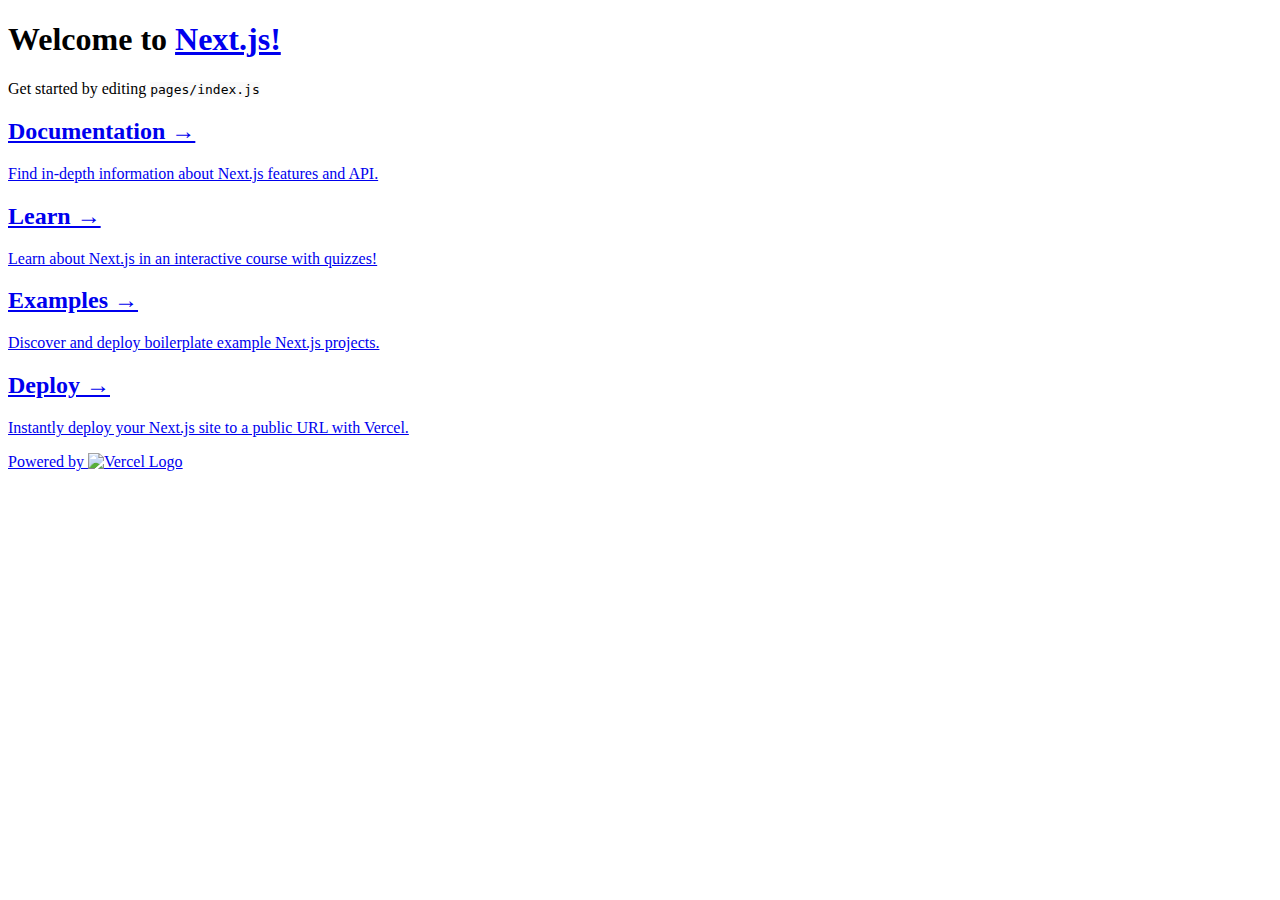
==== index.html @ 868786ae "deploy: a3e9b02ba3823bf0091d16c222dce22a68e621a5" ====
<!DOCTYPE html><html lang="ja"><head><meta charSet="utf-8"/><meta name="viewport" content="width=device-width"/><meta name="next-head-count" content="2"/><title>Create Next App</title><meta name="description" content="Generated by create next app"/><link rel="icon" href="favicon.ico"/><link rel="preload" href="/minesweeper/_next/static/css/27d177a30947857b.css" as="style"/><link rel="stylesheet" href="/minesweeper/_next/static/css/27d177a30947857b.css" data-n-g=""/><link rel="preload" href="/minesweeper/_next/static/css/33e87387dfaddfb2.css" as="style"/><link rel="stylesheet" href="/minesweeper/_next/static/css/33e87387dfaddfb2.css" data-n-p=""/><noscript data-n-css=""></noscript><script defer="" nomodule="" src="/minesweeper/_next/static/chunks/polyfills-c67a75d1b6f99dc8.js"></script><script src="/minesweeper/_next/static/chunks/webpack-e3aa4c415a1394a6.js" defer=""></script><script src="/minesweeper/_next/static/chunks/framework-cda2f1305c3d9424.js" defer=""></script><script src="/minesweeper/_next/static/chunks/main-1191d946735cbda8.js" defer=""></script><script src="/minesweeper/_next/static/chunks/pages/_app-41a4dd47d6baf0a1.js" defer=""></script><script src="/minesweeper/_next/static/chunks/pages/index-277662f0da26c3b1.js" defer=""></script><script src="/minesweeper/_next/static/SjgO3kbxZsihCPJ_vqRUY/_buildManifest.js" defer=""></script><script src="/minesweeper/_next/static/SjgO3kbxZsihCPJ_vqRUY/_ssgManifest.js" defer=""></script></head><body><div id="__next"><div class="index_container__gnN1f"><main class="index_main__kAcUb"><h1 class="index_title__gEapU">Welcome to <a href="https://nextjs.org">Next.js!</a></h1><p class="index_description__087sm">Get started by editing<!-- --> <code class="index_code__VeCgy" style="background-color:#fafafa">pages/index.js</code></p><div class="index_grid__FmmIe"><a class="index_card__kAxi6" href="https://nextjs.org/docs"><h2>Documentation →</h2><p>Find in-depth information about Next.js features and API.</p></a><a class="index_card__kAxi6" href="https://nextjs.org/learn"><h2>Learn →</h2><p>Learn about Next.js in an interactive course with quizzes!</p></a><a class="index_card__kAxi6" href="https://github.com/vercel/next.js/tree/master/examples"><h2>Examples →</h2><p>Discover and deploy boilerplate example Next.js projects.</p></a><a class="index_card__kAxi6" href="https://vercel.com/new?utm_source=create-next-app&amp;utm_medium=default-template&amp;utm_campaign=create-next-app"><h2>Deploy →</h2><p>Instantly deploy your Next.js site to a public URL with Vercel.</p></a></div></main><footer class="index_footer__qq_p6"><a href="https://vercel.com?utm_source=create-next-app&amp;utm_medium=default-template&amp;utm_campaign=create-next-app" target="_blank" rel="noopener noreferrer">Powered by<!-- --> <span class="index_logo__FcDOZ"><img src="vercel.svg" alt="Vercel Logo" width="72" height="16"/></span></a></footer></div></div><script id="__NEXT_DATA__" type="application/json">{"props":{"pageProps":{}},"page":"/","query":{},"buildId":"SjgO3kbxZsihCPJ_vqRUY","assetPrefix":"/minesweeper","nextExport":true,"autoExport":true,"isFallback":false,"scriptLoader":[]}</script></body></html>
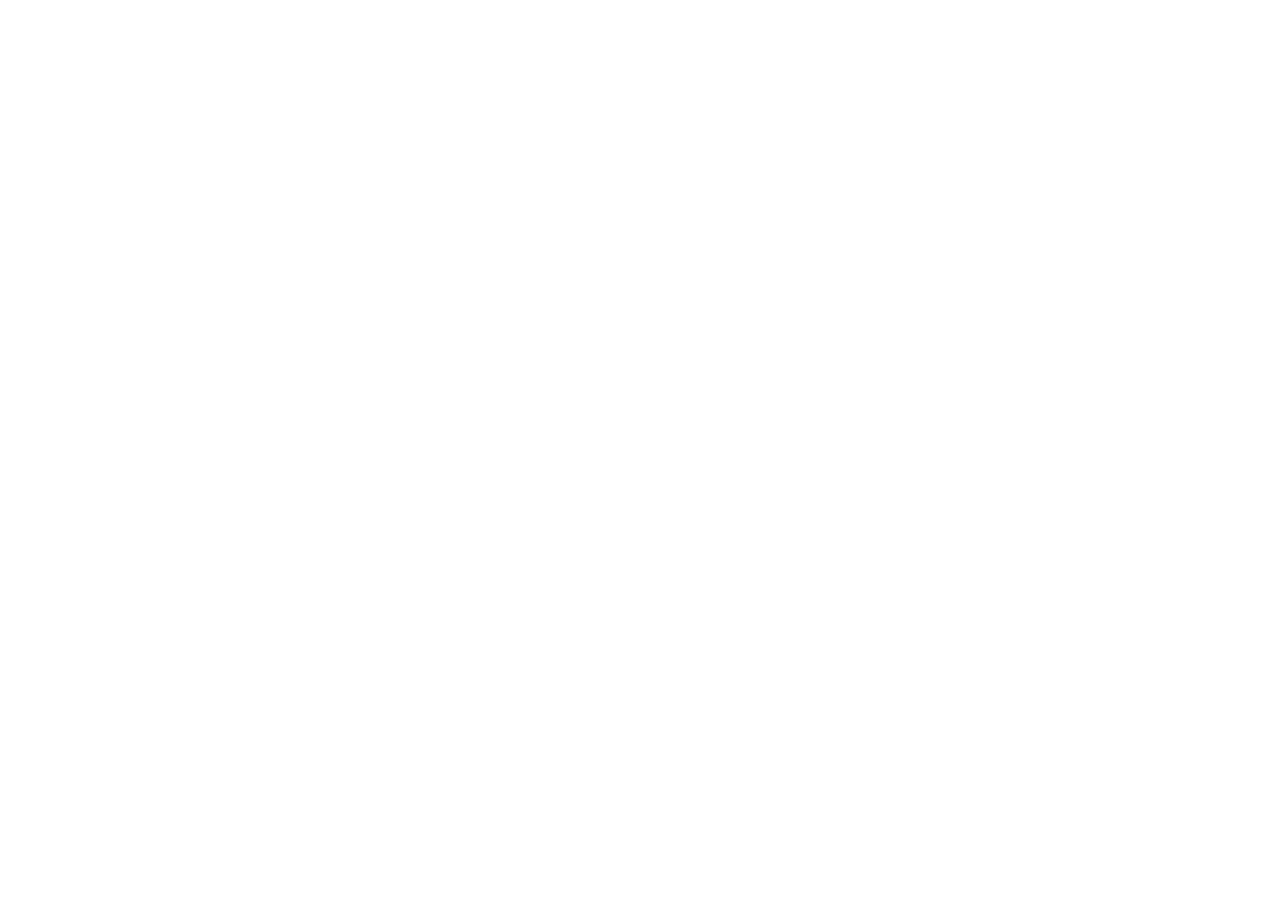
==== commit a4fe273b: "deploy: cb4983817871b8e56a5dd8418d9c6281d5a2a8c7" ====
--- a/index.html
+++ b/index.html
@@ -1 +1 @@
-<!DOCTYPE html><html lang="ja"><head><meta charSet="utf-8"/><meta name="viewport" content="width=device-width"/><meta name="next-head-count" content="2"/><title>Create Next App</title><meta name="description" content="Generated by create next app"/><link rel="icon" href="favicon.ico"/><link rel="preload" href="/minesweeper/_next/static/css/27d177a30947857b.css" as="style"/><link rel="stylesheet" href="/minesweeper/_next/static/css/27d177a30947857b.css" data-n-g=""/><link rel="preload" href="/minesweeper/_next/static/css/33e87387dfaddfb2.css" as="style"/><link rel="stylesheet" href="/minesweeper/_next/static/css/33e87387dfaddfb2.css" data-n-p=""/><noscript data-n-css=""></noscript><script defer="" nomodule="" src="/minesweeper/_next/static/chunks/polyfills-c67a75d1b6f99dc8.js"></script><script src="/minesweeper/_next/static/chunks/webpack-e3aa4c415a1394a6.js" defer=""></script><script src="/minesweeper/_next/static/chunks/framework-cda2f1305c3d9424.js" defer=""></script><script src="/minesweeper/_next/static/chunks/main-1191d946735cbda8.js" defer=""></script><script src="/minesweeper/_next/static/chunks/pages/_app-41a4dd47d6baf0a1.js" defer=""></script><script src="/minesweeper/_next/static/chunks/pages/index-277662f0da26c3b1.js" defer=""></script><script src="/minesweeper/_next/static/SjgO3kbxZsihCPJ_vqRUY/_buildManifest.js" defer=""></script><script src="/minesweeper/_next/static/SjgO3kbxZsihCPJ_vqRUY/_ssgManifest.js" defer=""></script></head><body><div id="__next"><div class="index_container__gnN1f"><main class="index_main__kAcUb"><h1 class="index_title__gEapU">Welcome to <a href="https://nextjs.org">Next.js!</a></h1><p class="index_description__087sm">Get started by editing<!-- --> <code class="index_code__VeCgy" style="background-color:#fafafa">pages/index.js</code></p><div class="index_grid__FmmIe"><a class="index_card__kAxi6" href="https://nextjs.org/docs"><h2>Documentation →</h2><p>Find in-depth information about Next.js features and API.</p></a><a class="index_card__kAxi6" href="https://nextjs.org/learn"><h2>Learn →</h2><p>Learn about Next.js in an interactive course with quizzes!</p></a><a class="index_card__kAxi6" href="https://github.com/vercel/next.js/tree/master/examples"><h2>Examples →</h2><p>Discover and deploy boilerplate example Next.js projects.</p></a><a class="index_card__kAxi6" href="https://vercel.com/new?utm_source=create-next-app&amp;utm_medium=default-template&amp;utm_campaign=create-next-app"><h2>Deploy →</h2><p>Instantly deploy your Next.js site to a public URL with Vercel.</p></a></div></main><footer class="index_footer__qq_p6"><a href="https://vercel.com?utm_source=create-next-app&amp;utm_medium=default-template&amp;utm_campaign=create-next-app" target="_blank" rel="noopener noreferrer">Powered by<!-- --> <span class="index_logo__FcDOZ"><img src="vercel.svg" alt="Vercel Logo" width="72" height="16"/></span></a></footer></div></div><script id="__NEXT_DATA__" type="application/json">{"props":{"pageProps":{}},"page":"/","query":{},"buildId":"SjgO3kbxZsihCPJ_vqRUY","assetPrefix":"/minesweeper","nextExport":true,"autoExport":true,"isFallback":false,"scriptLoader":[]}</script></body></html>+<!DOCTYPE html><html lang="ja"><head><meta charSet="utf-8"/><meta name="viewport" content="width=device-width"/><meta name="next-head-count" content="2"/><title>Create Next App</title><meta name="description" content="Generated by create next app"/><link rel="icon" href="favicon.ico"/><link rel="preload" href="/minesweeper/_next/static/css/27d177a30947857b.css" as="style"/><link rel="stylesheet" href="/minesweeper/_next/static/css/27d177a30947857b.css" data-n-g=""/><link rel="preload" href="/minesweeper/_next/static/css/3eb742fea1a829ba.css" as="style"/><link rel="stylesheet" href="/minesweeper/_next/static/css/3eb742fea1a829ba.css" data-n-p=""/><noscript data-n-css=""></noscript><script defer="" nomodule="" src="/minesweeper/_next/static/chunks/polyfills-c67a75d1b6f99dc8.js"></script><script src="/minesweeper/_next/static/chunks/webpack-e3aa4c415a1394a6.js" defer=""></script><script src="/minesweeper/_next/static/chunks/framework-eaa0f3520361d921.js" defer=""></script><script src="/minesweeper/_next/static/chunks/main-1191d946735cbda8.js" defer=""></script><script src="/minesweeper/_next/static/chunks/pages/_app-41a4dd47d6baf0a1.js" defer=""></script><script src="/minesweeper/_next/static/chunks/pages/index-e45da8d1095f3308.js" defer=""></script><script src="/minesweeper/_next/static/yOs_rOzmousDDDozGtHRV/_buildManifest.js" defer=""></script><script src="/minesweeper/_next/static/yOs_rOzmousDDDozGtHRV/_ssgManifest.js" defer=""></script></head><body><div id="__next"><div class="index_container__gnN1f"><div class="index_userInput__Wj_FW"><div class="index_cell__3W8ZQ"><div class="index_picture__3USzY" style="background-position:30px"></div></div><div class="index_cell__3W8ZQ"><div class="index_picture__3USzY" style="background-position:30px"></div></div><div class="index_cell__3W8ZQ"><div class="index_picture__3USzY" style="background-position:30px"></div></div><div class="index_cell__3W8ZQ"><div class="index_picture__3USzY" style="background-position:30px"></div></div><div class="index_cell__3W8ZQ"><div class="index_picture__3USzY" style="background-position:30px"></div></div><div class="index_cell__3W8ZQ"><div class="index_picture__3USzY" style="background-position:30px"></div></div><div class="index_cell__3W8ZQ"><div class="index_picture__3USzY" style="background-position:30px"></div></div><div class="index_cell__3W8ZQ"><div class="index_picture__3USzY" style="background-position:30px"></div></div><div class="index_cell__3W8ZQ"><div class="index_picture__3USzY" style="background-position:30px"></div></div><div class="index_cell__3W8ZQ"><div class="index_picture__3USzY" style="background-position:30px"></div></div><div class="index_cell__3W8ZQ"><div class="index_picture__3USzY" style="background-position:30px"></div></div><div class="index_cell__3W8ZQ"><div class="index_picture__3USzY" style="background-position:30px"></div></div><div class="index_cell__3W8ZQ"><div class="index_picture__3USzY" style="background-position:30px"></div></div><div class="index_cell__3W8ZQ"><div class="index_picture__3USzY" style="background-position:30px"></div></div><div class="index_cell__3W8ZQ"><div class="index_picture__3USzY" style="background-position:30px"></div></div><div class="index_cell__3W8ZQ"><div class="index_picture__3USzY" style="background-position:30px"></div></div><div class="index_cell__3W8ZQ"><div class="index_picture__3USzY" style="background-position:30px"></div></div><div class="index_cell__3W8ZQ"><div class="index_picture__3USzY" style="background-position:30px"></div></div><div class="index_cell__3W8ZQ"><div class="index_picture__3USzY" style="background-position:30px"></div></div><div class="index_cell__3W8ZQ"><div class="index_picture__3USzY" style="background-position:30px"></div></div><div class="index_cell__3W8ZQ"><div class="index_picture__3USzY" style="background-position:30px"></div></div><div class="index_cell__3W8ZQ"><div class="index_picture__3USzY" style="background-position:30px"></div></div><div class="index_cell__3W8ZQ"><div class="index_picture__3USzY" style="background-position:30px"></div></div><div class="index_cell__3W8ZQ"><div class="index_picture__3USzY" style="background-position:30px"></div></div><div class="index_cell__3W8ZQ"><div class="index_picture__3USzY" style="background-position:30px"></div></div><div class="index_cell__3W8ZQ"><div class="index_picture__3USzY" style="background-position:30px"></div></div><div class="index_cell__3W8ZQ"><div class="index_picture__3USzY" style="background-position:30px"></div></div><div class="index_cell__3W8ZQ"><div class="index_picture__3USzY" style="background-position:30px"></div></div><div class="index_cell__3W8ZQ"><div class="index_picture__3USzY" style="background-position:30px"></div></div><div class="index_cell__3W8ZQ"><div class="index_picture__3USzY" style="background-position:30px"></div></div><div class="index_cell__3W8ZQ"><div class="index_picture__3USzY" style="background-position:30px"></div></div><div class="index_cell__3W8ZQ"><div class="index_picture__3USzY" style="background-position:30px"></div></div><div class="index_cell__3W8ZQ"><div class="index_picture__3USzY" style="background-position:30px"></div></div><div class="index_cell__3W8ZQ"><div class="index_picture__3USzY" style="background-position:30px"></div></div><div class="index_cell__3W8ZQ"><div class="index_picture__3USzY" style="background-position:30px"></div></div><div class="index_cell__3W8ZQ"><div class="index_picture__3USzY" style="background-position:30px"></div></div><div class="index_cell__3W8ZQ"><div class="index_picture__3USzY" style="background-position:30px"></div></div><div class="index_cell__3W8ZQ"><div class="index_picture__3USzY" style="background-position:30px"></div></div><div class="index_cell__3W8ZQ"><div class="index_picture__3USzY" style="background-position:30px"></div></div><div class="index_cell__3W8ZQ"><div class="index_picture__3USzY" style="background-position:30px"></div></div><div class="index_cell__3W8ZQ"><div class="index_picture__3USzY" style="background-position:30px"></div></div><div class="index_cell__3W8ZQ"><div class="index_picture__3USzY" style="background-position:30px"></div></div><div class="index_cell__3W8ZQ"><div class="index_picture__3USzY" style="background-position:30px"></div></div><div class="index_cell__3W8ZQ"><div class="index_picture__3USzY" style="background-position:30px"></div></div><div class="index_cell__3W8ZQ"><div class="index_picture__3USzY" style="background-position:30px"></div></div><div class="index_cell__3W8ZQ"><div class="index_picture__3USzY" style="background-position:30px"></div></div><div class="index_cell__3W8ZQ"><div class="index_picture__3USzY" style="background-position:30px"></div></div><div class="index_cell__3W8ZQ"><div class="index_picture__3USzY" style="background-position:30px"></div></div><div class="index_cell__3W8ZQ"><div class="index_picture__3USzY" style="background-position:30px"></div></div><div class="index_cell__3W8ZQ"><div class="index_picture__3USzY" style="background-position:30px"></div></div><div class="index_cell__3W8ZQ"><div class="index_picture__3USzY" style="background-position:30px"></div></div><div class="index_cell__3W8ZQ"><div class="index_picture__3USzY" style="background-position:30px"></div></div><div class="index_cell__3W8ZQ"><div class="index_picture__3USzY" style="background-position:30px"></div></div><div class="index_cell__3W8ZQ"><div class="index_picture__3USzY" style="background-position:30px"></div></div><div class="index_cell__3W8ZQ"><div class="index_picture__3USzY" style="background-position:30px"></div></div><div class="index_cell__3W8ZQ"><div class="index_picture__3USzY" style="background-position:30px"></div></div><div class="index_cell__3W8ZQ"><div class="index_picture__3USzY" style="background-position:30px"></div></div><div class="index_cell__3W8ZQ"><div class="index_picture__3USzY" style="background-position:30px"></div></div><div class="index_cell__3W8ZQ"><div class="index_picture__3USzY" style="background-position:30px"></div></div><div class="index_cell__3W8ZQ"><div class="index_picture__3USzY" style="background-position:30px"></div></div><div class="index_cell__3W8ZQ"><div class="index_picture__3USzY" style="background-position:30px"></div></div><div class="index_cell__3W8ZQ"><div class="index_picture__3USzY" style="background-position:30px"></div></div><div class="index_cell__3W8ZQ"><div class="index_picture__3USzY" style="background-position:30px"></div></div><div class="index_cell__3W8ZQ"><div class="index_picture__3USzY" style="background-position:30px"></div></div><div class="index_cell__3W8ZQ"><div class="index_picture__3USzY" style="background-position:30px"></div></div><div class="index_cell__3W8ZQ"><div class="index_picture__3USzY" style="background-position:30px"></div></div><div class="index_cell__3W8ZQ"><div class="index_picture__3USzY" style="background-position:30px"></div></div><div class="index_cell__3W8ZQ"><div class="index_picture__3USzY" style="background-position:30px"></div></div><div class="index_cell__3W8ZQ"><div class="index_picture__3USzY" style="background-position:30px"></div></div><div class="index_cell__3W8ZQ"><div class="index_picture__3USzY" style="background-position:30px"></div></div><div class="index_cell__3W8ZQ"><div class="index_picture__3USzY" style="background-position:30px"></div></div><div class="index_cell__3W8ZQ"><div class="index_picture__3USzY" style="background-position:30px"></div></div><div class="index_cell__3W8ZQ"><div class="index_picture__3USzY" style="background-position:30px"></div></div><div class="index_cell__3W8ZQ"><div class="index_picture__3USzY" style="background-position:30px"></div></div><div class="index_cell__3W8ZQ"><div class="index_picture__3USzY" style="background-position:30px"></div></div><div class="index_cell__3W8ZQ"><div class="index_picture__3USzY" style="background-position:30px"></div></div><div class="index_cell__3W8ZQ"><div class="index_picture__3USzY" style="background-position:30px"></div></div><div class="index_cell__3W8ZQ"><div class="index_picture__3USzY" style="background-position:30px"></div></div><div class="index_cell__3W8ZQ"><div class="index_picture__3USzY" style="background-position:30px"></div></div><div class="index_cell__3W8ZQ"><div class="index_picture__3USzY" style="background-position:30px"></div></div><div class="index_cell__3W8ZQ"><div class="index_picture__3USzY" style="background-position:30px"></div></div></div></div></div><script id="__NEXT_DATA__" type="application/json">{"props":{"pageProps":{}},"page":"/","query":{},"buildId":"yOs_rOzmousDDDozGtHRV","assetPrefix":"/minesweeper","nextExport":true,"autoExport":true,"isFallback":false,"scriptLoader":[]}</script></body></html>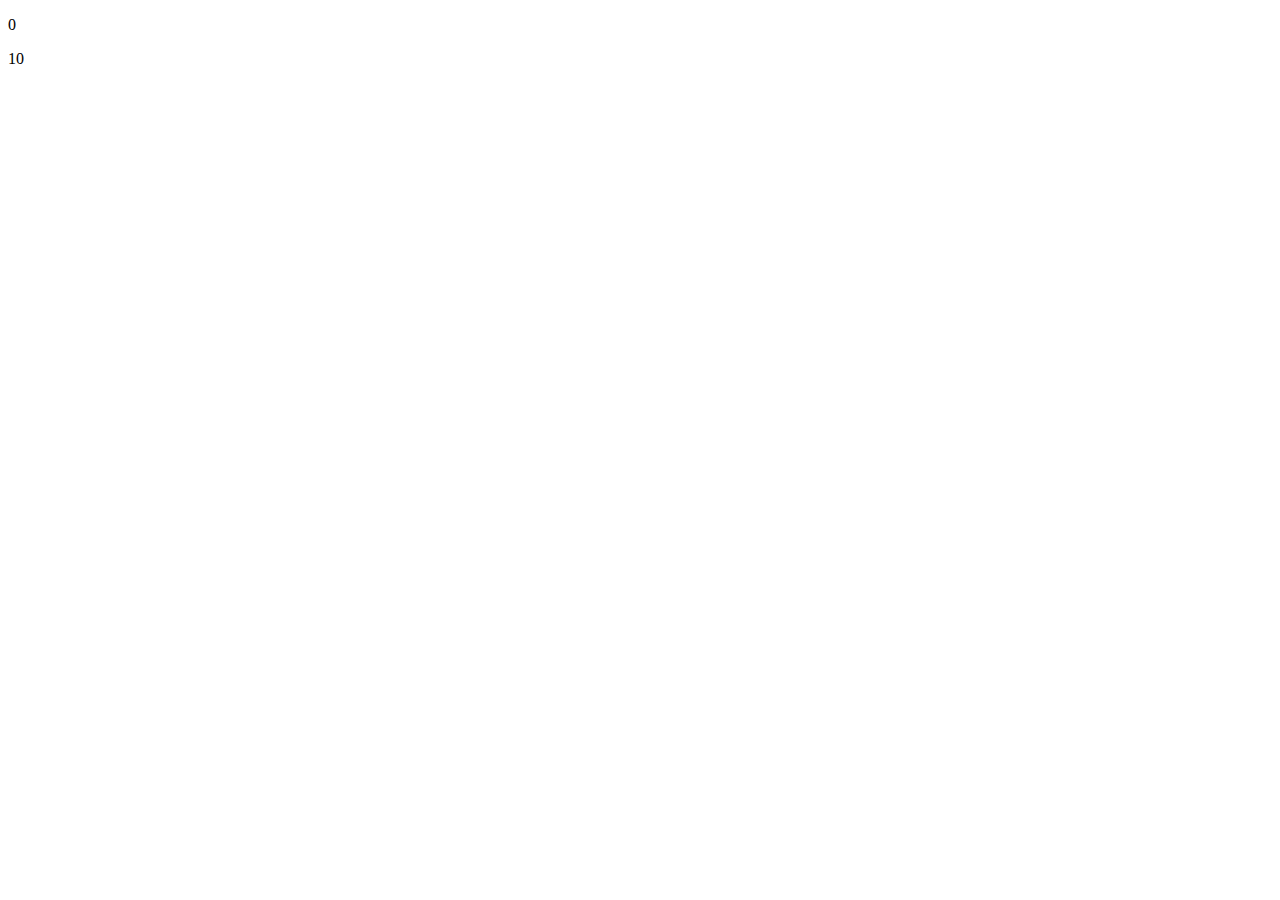
==== commit 094ee338: "deploy: 0dc370bde2e586d6148a9edd92a8d7a48056882c" ====
--- a/index.html
+++ b/index.html
@@ -1 +1 @@
-<!DOCTYPE html><html lang="ja"><head><meta charSet="utf-8"/><meta name="viewport" content="width=device-width"/><meta name="next-head-count" content="2"/><title>Create Next App</title><meta name="description" content="Generated by create next app"/><link rel="icon" href="favicon.ico"/><link rel="preload" href="/minesweeper/_next/static/css/27d177a30947857b.css" as="style"/><link rel="stylesheet" href="/minesweeper/_next/static/css/27d177a30947857b.css" data-n-g=""/><link rel="preload" href="/minesweeper/_next/static/css/3eb742fea1a829ba.css" as="style"/><link rel="stylesheet" href="/minesweeper/_next/static/css/3eb742fea1a829ba.css" data-n-p=""/><noscript data-n-css=""></noscript><script defer="" nomodule="" src="/minesweeper/_next/static/chunks/polyfills-c67a75d1b6f99dc8.js"></script><script src="/minesweeper/_next/static/chunks/webpack-e3aa4c415a1394a6.js" defer=""></script><script src="/minesweeper/_next/static/chunks/framework-eaa0f3520361d921.js" defer=""></script><script src="/minesweeper/_next/static/chunks/main-1191d946735cbda8.js" defer=""></script><script src="/minesweeper/_next/static/chunks/pages/_app-41a4dd47d6baf0a1.js" defer=""></script><script src="/minesweeper/_next/static/chunks/pages/index-e45da8d1095f3308.js" defer=""></script><script src="/minesweeper/_next/static/yOs_rOzmousDDDozGtHRV/_buildManifest.js" defer=""></script><script src="/minesweeper/_next/static/yOs_rOzmousDDDozGtHRV/_ssgManifest.js" defer=""></script></head><body><div id="__next"><div class="index_container__gnN1f"><div class="index_userInput__Wj_FW"><div class="index_cell__3W8ZQ"><div class="index_picture__3USzY" style="background-position:30px"></div></div><div class="index_cell__3W8ZQ"><div class="index_picture__3USzY" style="background-position:30px"></div></div><div class="index_cell__3W8ZQ"><div class="index_picture__3USzY" style="background-position:30px"></div></div><div class="index_cell__3W8ZQ"><div class="index_picture__3USzY" style="background-position:30px"></div></div><div class="index_cell__3W8ZQ"><div class="index_picture__3USzY" style="background-position:30px"></div></div><div class="index_cell__3W8ZQ"><div class="index_picture__3USzY" style="background-position:30px"></div></div><div class="index_cell__3W8ZQ"><div class="index_picture__3USzY" style="background-position:30px"></div></div><div class="index_cell__3W8ZQ"><div class="index_picture__3USzY" style="background-position:30px"></div></div><div class="index_cell__3W8ZQ"><div class="index_picture__3USzY" style="background-position:30px"></div></div><div class="index_cell__3W8ZQ"><div class="index_picture__3USzY" style="background-position:30px"></div></div><div class="index_cell__3W8ZQ"><div class="index_picture__3USzY" style="background-position:30px"></div></div><div class="index_cell__3W8ZQ"><div class="index_picture__3USzY" style="background-position:30px"></div></div><div class="index_cell__3W8ZQ"><div class="index_picture__3USzY" style="background-position:30px"></div></div><div class="index_cell__3W8ZQ"><div class="index_picture__3USzY" style="background-position:30px"></div></div><div class="index_cell__3W8ZQ"><div class="index_picture__3USzY" style="background-position:30px"></div></div><div class="index_cell__3W8ZQ"><div class="index_picture__3USzY" style="background-position:30px"></div></div><div class="index_cell__3W8ZQ"><div class="index_picture__3USzY" style="background-position:30px"></div></div><div class="index_cell__3W8ZQ"><div class="index_picture__3USzY" style="background-position:30px"></div></div><div class="index_cell__3W8ZQ"><div class="index_picture__3USzY" style="background-position:30px"></div></div><div class="index_cell__3W8ZQ"><div class="index_picture__3USzY" style="background-position:30px"></div></div><div class="index_cell__3W8ZQ"><div class="index_picture__3USzY" style="background-position:30px"></div></div><div class="index_cell__3W8ZQ"><div class="index_picture__3USzY" style="background-position:30px"></div></div><div class="index_cell__3W8ZQ"><div class="index_picture__3USzY" style="background-position:30px"></div></div><div class="index_cell__3W8ZQ"><div class="index_picture__3USzY" style="background-position:30px"></div></div><div class="index_cell__3W8ZQ"><div class="index_picture__3USzY" style="background-position:30px"></div></div><div class="index_cell__3W8ZQ"><div class="index_picture__3USzY" style="background-position:30px"></div></div><div class="index_cell__3W8ZQ"><div class="index_picture__3USzY" style="background-position:30px"></div></div><div class="index_cell__3W8ZQ"><div class="index_picture__3USzY" style="background-position:30px"></div></div><div class="index_cell__3W8ZQ"><div class="index_picture__3USzY" style="background-position:30px"></div></div><div class="index_cell__3W8ZQ"><div class="index_picture__3USzY" style="background-position:30px"></div></div><div class="index_cell__3W8ZQ"><div class="index_picture__3USzY" style="background-position:30px"></div></div><div class="index_cell__3W8ZQ"><div class="index_picture__3USzY" style="background-position:30px"></div></div><div class="index_cell__3W8ZQ"><div class="index_picture__3USzY" style="background-position:30px"></div></div><div class="index_cell__3W8ZQ"><div class="index_picture__3USzY" style="background-position:30px"></div></div><div class="index_cell__3W8ZQ"><div class="index_picture__3USzY" style="background-position:30px"></div></div><div class="index_cell__3W8ZQ"><div class="index_picture__3USzY" style="background-position:30px"></div></div><div class="index_cell__3W8ZQ"><div class="index_picture__3USzY" style="background-position:30px"></div></div><div class="index_cell__3W8ZQ"><div class="index_picture__3USzY" style="background-position:30px"></div></div><div class="index_cell__3W8ZQ"><div class="index_picture__3USzY" style="background-position:30px"></div></div><div class="index_cell__3W8ZQ"><div class="index_picture__3USzY" style="background-position:30px"></div></div><div class="index_cell__3W8ZQ"><div class="index_picture__3USzY" style="background-position:30px"></div></div><div class="index_cell__3W8ZQ"><div class="index_picture__3USzY" style="background-position:30px"></div></div><div class="index_cell__3W8ZQ"><div class="index_picture__3USzY" style="background-position:30px"></div></div><div class="index_cell__3W8ZQ"><div class="index_picture__3USzY" style="background-position:30px"></div></div><div class="index_cell__3W8ZQ"><div class="index_picture__3USzY" style="background-position:30px"></div></div><div class="index_cell__3W8ZQ"><div class="index_picture__3USzY" style="background-position:30px"></div></div><div class="index_cell__3W8ZQ"><div class="index_picture__3USzY" style="background-position:30px"></div></div><div class="index_cell__3W8ZQ"><div class="index_picture__3USzY" style="background-position:30px"></div></div><div class="index_cell__3W8ZQ"><div class="index_picture__3USzY" style="background-position:30px"></div></div><div class="index_cell__3W8ZQ"><div class="index_picture__3USzY" style="background-position:30px"></div></div><div class="index_cell__3W8ZQ"><div class="index_picture__3USzY" style="background-position:30px"></div></div><div class="index_cell__3W8ZQ"><div class="index_picture__3USzY" style="background-position:30px"></div></div><div class="index_cell__3W8ZQ"><div class="index_picture__3USzY" style="background-position:30px"></div></div><div class="index_cell__3W8ZQ"><div class="index_picture__3USzY" style="background-position:30px"></div></div><div class="index_cell__3W8ZQ"><div class="index_picture__3USzY" style="background-position:30px"></div></div><div class="index_cell__3W8ZQ"><div class="index_picture__3USzY" style="background-position:30px"></div></div><div class="index_cell__3W8ZQ"><div class="index_picture__3USzY" style="background-position:30px"></div></div><div class="index_cell__3W8ZQ"><div class="index_picture__3USzY" style="background-position:30px"></div></div><div class="index_cell__3W8ZQ"><div class="index_picture__3USzY" style="background-position:30px"></div></div><div class="index_cell__3W8ZQ"><div class="index_picture__3USzY" style="background-position:30px"></div></div><div class="index_cell__3W8ZQ"><div class="index_picture__3USzY" style="background-position:30px"></div></div><div class="index_cell__3W8ZQ"><div class="index_picture__3USzY" style="background-position:30px"></div></div><div class="index_cell__3W8ZQ"><div class="index_picture__3USzY" style="background-position:30px"></div></div><div class="index_cell__3W8ZQ"><div class="index_picture__3USzY" style="background-position:30px"></div></div><div class="index_cell__3W8ZQ"><div class="index_picture__3USzY" style="background-position:30px"></div></div><div class="index_cell__3W8ZQ"><div class="index_picture__3USzY" style="background-position:30px"></div></div><div class="index_cell__3W8ZQ"><div class="index_picture__3USzY" style="background-position:30px"></div></div><div class="index_cell__3W8ZQ"><div class="index_picture__3USzY" style="background-position:30px"></div></div><div class="index_cell__3W8ZQ"><div class="index_picture__3USzY" style="background-position:30px"></div></div><div class="index_cell__3W8ZQ"><div class="index_picture__3USzY" style="background-position:30px"></div></div><div class="index_cell__3W8ZQ"><div class="index_picture__3USzY" style="background-position:30px"></div></div><div class="index_cell__3W8ZQ"><div class="index_picture__3USzY" style="background-position:30px"></div></div><div class="index_cell__3W8ZQ"><div class="index_picture__3USzY" style="background-position:30px"></div></div><div class="index_cell__3W8ZQ"><div class="index_picture__3USzY" style="background-position:30px"></div></div><div class="index_cell__3W8ZQ"><div class="index_picture__3USzY" style="background-position:30px"></div></div><div class="index_cell__3W8ZQ"><div class="index_picture__3USzY" style="background-position:30px"></div></div><div class="index_cell__3W8ZQ"><div class="index_picture__3USzY" style="background-position:30px"></div></div><div class="index_cell__3W8ZQ"><div class="index_picture__3USzY" style="background-position:30px"></div></div><div class="index_cell__3W8ZQ"><div class="index_picture__3USzY" style="background-position:30px"></div></div><div class="index_cell__3W8ZQ"><div class="index_picture__3USzY" style="background-position:30px"></div></div><div class="index_cell__3W8ZQ"><div class="index_picture__3USzY" style="background-position:30px"></div></div></div></div></div><script id="__NEXT_DATA__" type="application/json">{"props":{"pageProps":{}},"page":"/","query":{},"buildId":"yOs_rOzmousDDDozGtHRV","assetPrefix":"/minesweeper","nextExport":true,"autoExport":true,"isFallback":false,"scriptLoader":[]}</script></body></html>+<!DOCTYPE html><html lang="ja"><head><meta charSet="utf-8"/><meta name="viewport" content="width=device-width"/><meta name="next-head-count" content="2"/><title>Create Next App</title><meta name="description" content="Generated by create next app"/><link rel="icon" href="favicon.ico"/><link rel="preload" href="/minesweeper/_next/static/css/27d177a30947857b.css" as="style"/><link rel="stylesheet" href="/minesweeper/_next/static/css/27d177a30947857b.css" data-n-g=""/><link rel="preload" href="/minesweeper/_next/static/css/42333bf8458f2572.css" as="style"/><link rel="stylesheet" href="/minesweeper/_next/static/css/42333bf8458f2572.css" data-n-p=""/><noscript data-n-css=""></noscript><script defer="" nomodule="" src="/minesweeper/_next/static/chunks/polyfills-c67a75d1b6f99dc8.js"></script><script src="/minesweeper/_next/static/chunks/webpack-e3aa4c415a1394a6.js" defer=""></script><script src="/minesweeper/_next/static/chunks/framework-cda2f1305c3d9424.js" defer=""></script><script src="/minesweeper/_next/static/chunks/main-1191d946735cbda8.js" defer=""></script><script src="/minesweeper/_next/static/chunks/pages/_app-41a4dd47d6baf0a1.js" defer=""></script><script src="/minesweeper/_next/static/chunks/pages/index-903fb7981ba95764.js" defer=""></script><script src="/minesweeper/_next/static/vauMoYcPtSE3Gf2NaKzQg/_buildManifest.js" defer=""></script><script src="/minesweeper/_next/static/vauMoYcPtSE3Gf2NaKzQg/_ssgManifest.js" defer=""></script></head><body><div id="__next"><div class="index_container__gnN1f"><div class="index_boardcontainer__r_Tvd"><div class="index_nikobutton__2z3Nb"><div class="index_picture__3USzY" style="background-position:-330px"></div></div><div class="index_timecontainer__hr_2V"><p>0</p></div><div class="index_flagcountcontainer__LogH4"><p>10</p></div><div class="index_board__2d6xe"><div class="index_cell__3W8ZQ" style="background:#aeaaaa"><div class="index_stone__oeDmm"></div></div><div class="index_cell__3W8ZQ" style="background:#aeaaaa"><div class="index_stone__oeDmm"></div></div><div class="index_cell__3W8ZQ" style="background:#aeaaaa"><div class="index_stone__oeDmm"></div></div><div class="index_cell__3W8ZQ" style="background:#aeaaaa"><div class="index_stone__oeDmm"></div></div><div class="index_cell__3W8ZQ" style="background:#aeaaaa"><div class="index_stone__oeDmm"></div></div><div class="index_cell__3W8ZQ" style="background:#aeaaaa"><div class="index_stone__oeDmm"></div></div><div class="index_cell__3W8ZQ" style="background:#aeaaaa"><div class="index_stone__oeDmm"></div></div><div class="index_cell__3W8ZQ" style="background:#aeaaaa"><div class="index_stone__oeDmm"></div></div><div class="index_cell__3W8ZQ" style="background:#aeaaaa"><div class="index_stone__oeDmm"></div></div><div class="index_cell__3W8ZQ" style="background:#aeaaaa"><div class="index_stone__oeDmm"></div></div><div class="index_cell__3W8ZQ" style="background:#aeaaaa"><div class="index_stone__oeDmm"></div></div><div class="index_cell__3W8ZQ" style="background:#aeaaaa"><div class="index_stone__oeDmm"></div></div><div class="index_cell__3W8ZQ" style="background:#aeaaaa"><div class="index_stone__oeDmm"></div></div><div class="index_cell__3W8ZQ" style="background:#aeaaaa"><div class="index_stone__oeDmm"></div></div><div class="index_cell__3W8ZQ" style="background:#aeaaaa"><div class="index_stone__oeDmm"></div></div><div class="index_cell__3W8ZQ" style="background:#aeaaaa"><div class="index_stone__oeDmm"></div></div><div class="index_cell__3W8ZQ" style="background:#aeaaaa"><div class="index_stone__oeDmm"></div></div><div class="index_cell__3W8ZQ" style="background:#aeaaaa"><div class="index_stone__oeDmm"></div></div><div class="index_cell__3W8ZQ" style="background:#aeaaaa"><div class="index_stone__oeDmm"></div></div><div class="index_cell__3W8ZQ" style="background:#aeaaaa"><div class="index_stone__oeDmm"></div></div><div class="index_cell__3W8ZQ" style="background:#aeaaaa"><div class="index_stone__oeDmm"></div></div><div class="index_cell__3W8ZQ" style="background:#aeaaaa"><div class="index_stone__oeDmm"></div></div><div class="index_cell__3W8ZQ" style="background:#aeaaaa"><div class="index_stone__oeDmm"></div></div><div class="index_cell__3W8ZQ" style="background:#aeaaaa"><div class="index_stone__oeDmm"></div></div><div class="index_cell__3W8ZQ" style="background:#aeaaaa"><div class="index_stone__oeDmm"></div></div><div class="index_cell__3W8ZQ" style="background:#aeaaaa"><div class="index_stone__oeDmm"></div></div><div class="index_cell__3W8ZQ" style="background:#aeaaaa"><div class="index_stone__oeDmm"></div></div><div class="index_cell__3W8ZQ" style="background:#aeaaaa"><div class="index_stone__oeDmm"></div></div><div class="index_cell__3W8ZQ" style="background:#aeaaaa"><div class="index_stone__oeDmm"></div></div><div class="index_cell__3W8ZQ" style="background:#aeaaaa"><div class="index_stone__oeDmm"></div></div><div class="index_cell__3W8ZQ" style="background:#aeaaaa"><div class="index_stone__oeDmm"></div></div><div class="index_cell__3W8ZQ" style="background:#aeaaaa"><div class="index_stone__oeDmm"></div></div><div class="index_cell__3W8ZQ" style="background:#aeaaaa"><div class="index_stone__oeDmm"></div></div><div class="index_cell__3W8ZQ" style="background:#aeaaaa"><div class="index_stone__oeDmm"></div></div><div class="index_cell__3W8ZQ" style="background:#aeaaaa"><div class="index_stone__oeDmm"></div></div><div class="index_cell__3W8ZQ" style="background:#aeaaaa"><div class="index_stone__oeDmm"></div></div><div class="index_cell__3W8ZQ" style="background:#aeaaaa"><div class="index_stone__oeDmm"></div></div><div class="index_cell__3W8ZQ" style="background:#aeaaaa"><div class="index_stone__oeDmm"></div></div><div class="index_cell__3W8ZQ" style="background:#aeaaaa"><div class="index_stone__oeDmm"></div></div><div class="index_cell__3W8ZQ" style="background:#aeaaaa"><div class="index_stone__oeDmm"></div></div><div class="index_cell__3W8ZQ" style="background:#aeaaaa"><div class="index_stone__oeDmm"></div></div><div class="index_cell__3W8ZQ" style="background:#aeaaaa"><div class="index_stone__oeDmm"></div></div><div class="index_cell__3W8ZQ" style="background:#aeaaaa"><div class="index_stone__oeDmm"></div></div><div class="index_cell__3W8ZQ" style="background:#aeaaaa"><div class="index_stone__oeDmm"></div></div><div class="index_cell__3W8ZQ" style="background:#aeaaaa"><div class="index_stone__oeDmm"></div></div><div class="index_cell__3W8ZQ" style="background:#aeaaaa"><div class="index_stone__oeDmm"></div></div><div class="index_cell__3W8ZQ" style="background:#aeaaaa"><div class="index_stone__oeDmm"></div></div><div class="index_cell__3W8ZQ" style="background:#aeaaaa"><div class="index_stone__oeDmm"></div></div><div class="index_cell__3W8ZQ" style="background:#aeaaaa"><div class="index_stone__oeDmm"></div></div><div class="index_cell__3W8ZQ" style="background:#aeaaaa"><div class="index_stone__oeDmm"></div></div><div class="index_cell__3W8ZQ" style="background:#aeaaaa"><div class="index_stone__oeDmm"></div></div><div class="index_cell__3W8ZQ" style="background:#aeaaaa"><div class="index_stone__oeDmm"></div></div><div class="index_cell__3W8ZQ" style="background:#aeaaaa"><div class="index_stone__oeDmm"></div></div><div class="index_cell__3W8ZQ" style="background:#aeaaaa"><div class="index_stone__oeDmm"></div></div><div class="index_cell__3W8ZQ" style="background:#aeaaaa"><div class="index_stone__oeDmm"></div></div><div class="index_cell__3W8ZQ" style="background:#aeaaaa"><div class="index_stone__oeDmm"></div></div><div class="index_cell__3W8ZQ" style="background:#aeaaaa"><div class="index_stone__oeDmm"></div></div><div class="index_cell__3W8ZQ" style="background:#aeaaaa"><div class="index_stone__oeDmm"></div></div><div class="index_cell__3W8ZQ" style="background:#aeaaaa"><div class="index_stone__oeDmm"></div></div><div class="index_cell__3W8ZQ" style="background:#aeaaaa"><div class="index_stone__oeDmm"></div></div><div class="index_cell__3W8ZQ" style="background:#aeaaaa"><div class="index_stone__oeDmm"></div></div><div class="index_cell__3W8ZQ" style="background:#aeaaaa"><div class="index_stone__oeDmm"></div></div><div class="index_cell__3W8ZQ" style="background:#aeaaaa"><div class="index_stone__oeDmm"></div></div><div class="index_cell__3W8ZQ" style="background:#aeaaaa"><div class="index_stone__oeDmm"></div></div><div class="index_cell__3W8ZQ" style="background:#aeaaaa"><div class="index_stone__oeDmm"></div></div><div class="index_cell__3W8ZQ" style="background:#aeaaaa"><div class="index_stone__oeDmm"></div></div><div class="index_cell__3W8ZQ" style="background:#aeaaaa"><div class="index_stone__oeDmm"></div></div><div class="index_cell__3W8ZQ" style="background:#aeaaaa"><div class="index_stone__oeDmm"></div></div><div class="index_cell__3W8ZQ" style="background:#aeaaaa"><div class="index_stone__oeDmm"></div></div><div class="index_cell__3W8ZQ" style="background:#aeaaaa"><div class="index_stone__oeDmm"></div></div><div class="index_cell__3W8ZQ" style="background:#aeaaaa"><div class="index_stone__oeDmm"></div></div><div class="index_cell__3W8ZQ" style="background:#aeaaaa"><div class="index_stone__oeDmm"></div></div><div class="index_cell__3W8ZQ" style="background:#aeaaaa"><div class="index_stone__oeDmm"></div></div><div class="index_cell__3W8ZQ" style="background:#aeaaaa"><div class="index_stone__oeDmm"></div></div><div class="index_cell__3W8ZQ" style="background:#aeaaaa"><div class="index_stone__oeDmm"></div></div><div class="index_cell__3W8ZQ" style="background:#aeaaaa"><div class="index_stone__oeDmm"></div></div><div class="index_cell__3W8ZQ" style="background:#aeaaaa"><div class="index_stone__oeDmm"></div></div><div class="index_cell__3W8ZQ" style="background:#aeaaaa"><div class="index_stone__oeDmm"></div></div><div class="index_cell__3W8ZQ" style="background:#aeaaaa"><div class="index_stone__oeDmm"></div></div><div class="index_cell__3W8ZQ" style="background:#aeaaaa"><div class="index_stone__oeDmm"></div></div><div class="index_cell__3W8ZQ" style="background:#aeaaaa"><div class="index_stone__oeDmm"></div></div></div></div></div></div><script id="__NEXT_DATA__" type="application/json">{"props":{"pageProps":{}},"page":"/","query":{},"buildId":"vauMoYcPtSE3Gf2NaKzQg","assetPrefix":"/minesweeper","nextExport":true,"autoExport":true,"isFallback":false,"scriptLoader":[]}</script></body></html>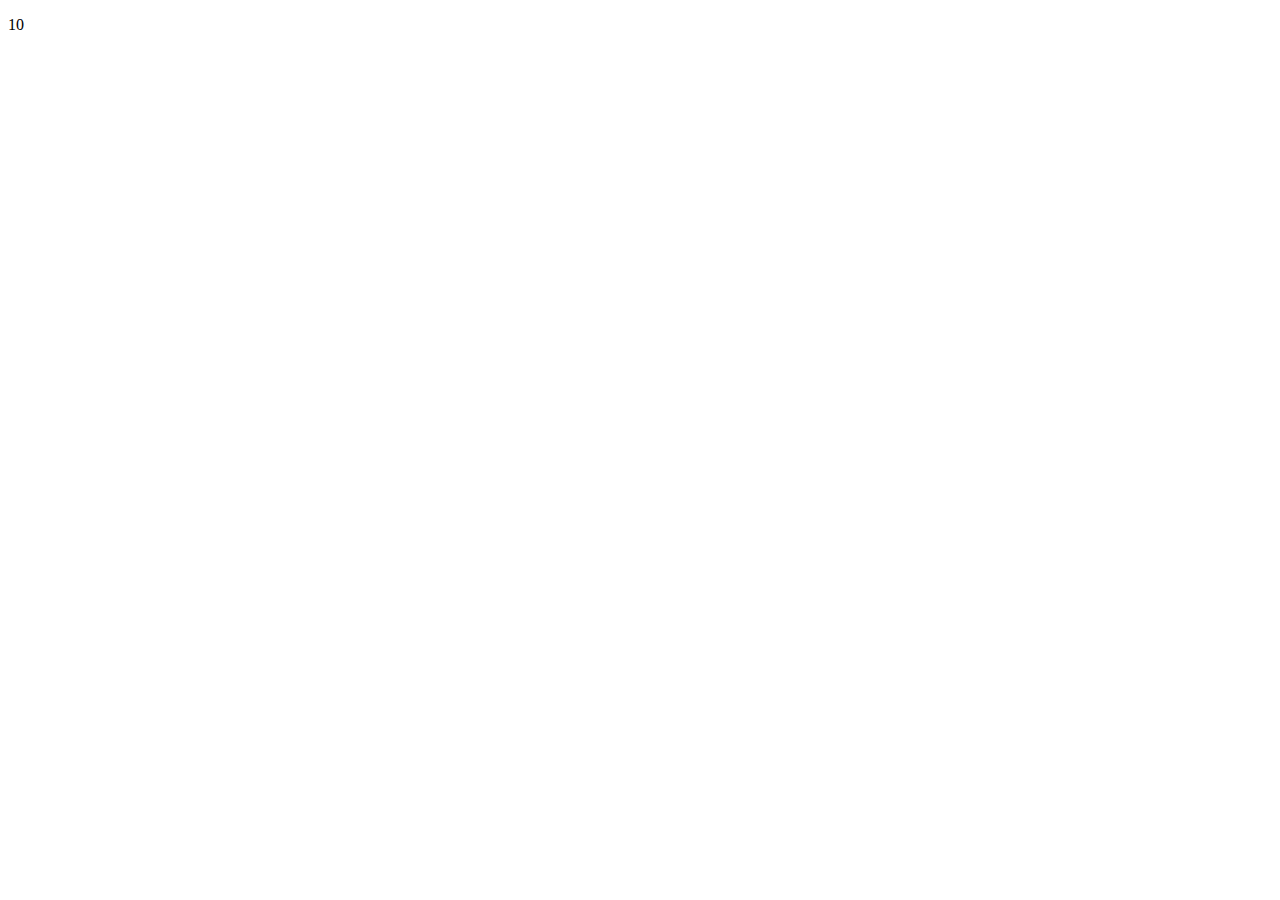
==== commit 419aa8df: "deploy: bcf0a5e28c5532179374176ac80eb7cdec3ac941" ====
--- a/index.html
+++ b/index.html
@@ -1 +1 @@
-<!DOCTYPE html><html lang="ja"><head><meta charSet="utf-8"/><meta name="viewport" content="width=device-width"/><meta name="next-head-count" content="2"/><title>Create Next App</title><meta name="description" content="Generated by create next app"/><link rel="icon" href="favicon.ico"/><link rel="preload" href="/minesweeper/_next/static/css/27d177a30947857b.css" as="style"/><link rel="stylesheet" href="/minesweeper/_next/static/css/27d177a30947857b.css" data-n-g=""/><link rel="preload" href="/minesweeper/_next/static/css/42333bf8458f2572.css" as="style"/><link rel="stylesheet" href="/minesweeper/_next/static/css/42333bf8458f2572.css" data-n-p=""/><noscript data-n-css=""></noscript><script defer="" nomodule="" src="/minesweeper/_next/static/chunks/polyfills-c67a75d1b6f99dc8.js"></script><script src="/minesweeper/_next/static/chunks/webpack-e3aa4c415a1394a6.js" defer=""></script><script src="/minesweeper/_next/static/chunks/framework-cda2f1305c3d9424.js" defer=""></script><script src="/minesweeper/_next/static/chunks/main-1191d946735cbda8.js" defer=""></script><script src="/minesweeper/_next/static/chunks/pages/_app-41a4dd47d6baf0a1.js" defer=""></script><script src="/minesweeper/_next/static/chunks/pages/index-903fb7981ba95764.js" defer=""></script><script src="/minesweeper/_next/static/vauMoYcPtSE3Gf2NaKzQg/_buildManifest.js" defer=""></script><script src="/minesweeper/_next/static/vauMoYcPtSE3Gf2NaKzQg/_ssgManifest.js" defer=""></script></head><body><div id="__next"><div class="index_container__gnN1f"><div class="index_boardcontainer__r_Tvd"><div class="index_nikobutton__2z3Nb"><div class="index_picture__3USzY" style="background-position:-330px"></div></div><div class="index_timecontainer__hr_2V"><p>0</p></div><div class="index_flagcountcontainer__LogH4"><p>10</p></div><div class="index_board__2d6xe"><div class="index_cell__3W8ZQ" style="background:#aeaaaa"><div class="index_stone__oeDmm"></div></div><div class="index_cell__3W8ZQ" style="background:#aeaaaa"><div class="index_stone__oeDmm"></div></div><div class="index_cell__3W8ZQ" style="background:#aeaaaa"><div class="index_stone__oeDmm"></div></div><div class="index_cell__3W8ZQ" style="background:#aeaaaa"><div class="index_stone__oeDmm"></div></div><div class="index_cell__3W8ZQ" style="background:#aeaaaa"><div class="index_stone__oeDmm"></div></div><div class="index_cell__3W8ZQ" style="background:#aeaaaa"><div class="index_stone__oeDmm"></div></div><div class="index_cell__3W8ZQ" style="background:#aeaaaa"><div class="index_stone__oeDmm"></div></div><div class="index_cell__3W8ZQ" style="background:#aeaaaa"><div class="index_stone__oeDmm"></div></div><div class="index_cell__3W8ZQ" style="background:#aeaaaa"><div class="index_stone__oeDmm"></div></div><div class="index_cell__3W8ZQ" style="background:#aeaaaa"><div class="index_stone__oeDmm"></div></div><div class="index_cell__3W8ZQ" style="background:#aeaaaa"><div class="index_stone__oeDmm"></div></div><div class="index_cell__3W8ZQ" style="background:#aeaaaa"><div class="index_stone__oeDmm"></div></div><div class="index_cell__3W8ZQ" style="background:#aeaaaa"><div class="index_stone__oeDmm"></div></div><div class="index_cell__3W8ZQ" style="background:#aeaaaa"><div class="index_stone__oeDmm"></div></div><div class="index_cell__3W8ZQ" style="background:#aeaaaa"><div class="index_stone__oeDmm"></div></div><div class="index_cell__3W8ZQ" style="background:#aeaaaa"><div class="index_stone__oeDmm"></div></div><div class="index_cell__3W8ZQ" style="background:#aeaaaa"><div class="index_stone__oeDmm"></div></div><div class="index_cell__3W8ZQ" style="background:#aeaaaa"><div class="index_stone__oeDmm"></div></div><div class="index_cell__3W8ZQ" style="background:#aeaaaa"><div class="index_stone__oeDmm"></div></div><div class="index_cell__3W8ZQ" style="background:#aeaaaa"><div class="index_stone__oeDmm"></div></div><div class="index_cell__3W8ZQ" style="background:#aeaaaa"><div class="index_stone__oeDmm"></div></div><div class="index_cell__3W8ZQ" style="background:#aeaaaa"><div class="index_stone__oeDmm"></div></div><div class="index_cell__3W8ZQ" style="background:#aeaaaa"><div class="index_stone__oeDmm"></div></div><div class="index_cell__3W8ZQ" style="background:#aeaaaa"><div class="index_stone__oeDmm"></div></div><div class="index_cell__3W8ZQ" style="background:#aeaaaa"><div class="index_stone__oeDmm"></div></div><div class="index_cell__3W8ZQ" style="background:#aeaaaa"><div class="index_stone__oeDmm"></div></div><div class="index_cell__3W8ZQ" style="background:#aeaaaa"><div class="index_stone__oeDmm"></div></div><div class="index_cell__3W8ZQ" style="background:#aeaaaa"><div class="index_stone__oeDmm"></div></div><div class="index_cell__3W8ZQ" style="background:#aeaaaa"><div class="index_stone__oeDmm"></div></div><div class="index_cell__3W8ZQ" style="background:#aeaaaa"><div class="index_stone__oeDmm"></div></div><div class="index_cell__3W8ZQ" style="background:#aeaaaa"><div class="index_stone__oeDmm"></div></div><div class="index_cell__3W8ZQ" style="background:#aeaaaa"><div class="index_stone__oeDmm"></div></div><div class="index_cell__3W8ZQ" style="background:#aeaaaa"><div class="index_stone__oeDmm"></div></div><div class="index_cell__3W8ZQ" style="background:#aeaaaa"><div class="index_stone__oeDmm"></div></div><div class="index_cell__3W8ZQ" style="background:#aeaaaa"><div class="index_stone__oeDmm"></div></div><div class="index_cell__3W8ZQ" style="background:#aeaaaa"><div class="index_stone__oeDmm"></div></div><div class="index_cell__3W8ZQ" style="background:#aeaaaa"><div class="index_stone__oeDmm"></div></div><div class="index_cell__3W8ZQ" style="background:#aeaaaa"><div class="index_stone__oeDmm"></div></div><div class="index_cell__3W8ZQ" style="background:#aeaaaa"><div class="index_stone__oeDmm"></div></div><div class="index_cell__3W8ZQ" style="background:#aeaaaa"><div class="index_stone__oeDmm"></div></div><div class="index_cell__3W8ZQ" style="background:#aeaaaa"><div class="index_stone__oeDmm"></div></div><div class="index_cell__3W8ZQ" style="background:#aeaaaa"><div class="index_stone__oeDmm"></div></div><div class="index_cell__3W8ZQ" style="background:#aeaaaa"><div class="index_stone__oeDmm"></div></div><div class="index_cell__3W8ZQ" style="background:#aeaaaa"><div class="index_stone__oeDmm"></div></div><div class="index_cell__3W8ZQ" style="background:#aeaaaa"><div class="index_stone__oeDmm"></div></div><div class="index_cell__3W8ZQ" style="background:#aeaaaa"><div class="index_stone__oeDmm"></div></div><div class="index_cell__3W8ZQ" style="background:#aeaaaa"><div class="index_stone__oeDmm"></div></div><div class="index_cell__3W8ZQ" style="background:#aeaaaa"><div class="index_stone__oeDmm"></div></div><div class="index_cell__3W8ZQ" style="background:#aeaaaa"><div class="index_stone__oeDmm"></div></div><div class="index_cell__3W8ZQ" style="background:#aeaaaa"><div class="index_stone__oeDmm"></div></div><div class="index_cell__3W8ZQ" style="background:#aeaaaa"><div class="index_stone__oeDmm"></div></div><div class="index_cell__3W8ZQ" style="background:#aeaaaa"><div class="index_stone__oeDmm"></div></div><div class="index_cell__3W8ZQ" style="background:#aeaaaa"><div class="index_stone__oeDmm"></div></div><div class="index_cell__3W8ZQ" style="background:#aeaaaa"><div class="index_stone__oeDmm"></div></div><div class="index_cell__3W8ZQ" style="background:#aeaaaa"><div class="index_stone__oeDmm"></div></div><div class="index_cell__3W8ZQ" style="background:#aeaaaa"><div class="index_stone__oeDmm"></div></div><div class="index_cell__3W8ZQ" style="background:#aeaaaa"><div class="index_stone__oeDmm"></div></div><div class="index_cell__3W8ZQ" style="background:#aeaaaa"><div class="index_stone__oeDmm"></div></div><div class="index_cell__3W8ZQ" style="background:#aeaaaa"><div class="index_stone__oeDmm"></div></div><div class="index_cell__3W8ZQ" style="background:#aeaaaa"><div class="index_stone__oeDmm"></div></div><div class="index_cell__3W8ZQ" style="background:#aeaaaa"><div class="index_stone__oeDmm"></div></div><div class="index_cell__3W8ZQ" style="background:#aeaaaa"><div class="index_stone__oeDmm"></div></div><div class="index_cell__3W8ZQ" style="background:#aeaaaa"><div class="index_stone__oeDmm"></div></div><div class="index_cell__3W8ZQ" style="background:#aeaaaa"><div class="index_stone__oeDmm"></div></div><div class="index_cell__3W8ZQ" style="background:#aeaaaa"><div class="index_stone__oeDmm"></div></div><div class="index_cell__3W8ZQ" style="background:#aeaaaa"><div class="index_stone__oeDmm"></div></div><div class="index_cell__3W8ZQ" style="background:#aeaaaa"><div class="index_stone__oeDmm"></div></div><div class="index_cell__3W8ZQ" style="background:#aeaaaa"><div class="index_stone__oeDmm"></div></div><div class="index_cell__3W8ZQ" style="background:#aeaaaa"><div class="index_stone__oeDmm"></div></div><div class="index_cell__3W8ZQ" style="background:#aeaaaa"><div class="index_stone__oeDmm"></div></div><div class="index_cell__3W8ZQ" style="background:#aeaaaa"><div class="index_stone__oeDmm"></div></div><div class="index_cell__3W8ZQ" style="background:#aeaaaa"><div class="index_stone__oeDmm"></div></div><div class="index_cell__3W8ZQ" style="background:#aeaaaa"><div class="index_stone__oeDmm"></div></div><div class="index_cell__3W8ZQ" style="background:#aeaaaa"><div class="index_stone__oeDmm"></div></div><div class="index_cell__3W8ZQ" style="background:#aeaaaa"><div class="index_stone__oeDmm"></div></div><div class="index_cell__3W8ZQ" style="background:#aeaaaa"><div class="index_stone__oeDmm"></div></div><div class="index_cell__3W8ZQ" style="background:#aeaaaa"><div class="index_stone__oeDmm"></div></div><div class="index_cell__3W8ZQ" style="background:#aeaaaa"><div class="index_stone__oeDmm"></div></div><div class="index_cell__3W8ZQ" style="background:#aeaaaa"><div class="index_stone__oeDmm"></div></div><div class="index_cell__3W8ZQ" style="background:#aeaaaa"><div class="index_stone__oeDmm"></div></div><div class="index_cell__3W8ZQ" style="background:#aeaaaa"><div class="index_stone__oeDmm"></div></div></div></div></div></div><script id="__NEXT_DATA__" type="application/json">{"props":{"pageProps":{}},"page":"/","query":{},"buildId":"vauMoYcPtSE3Gf2NaKzQg","assetPrefix":"/minesweeper","nextExport":true,"autoExport":true,"isFallback":false,"scriptLoader":[]}</script></body></html>+<!DOCTYPE html><html lang="ja"><head><meta charSet="utf-8"/><meta name="viewport" content="width=device-width"/><meta name="next-head-count" content="2"/><title>Create Next App</title><meta name="description" content="Generated by create next app"/><link rel="icon" href="favicon.ico"/><link rel="preload" href="/minesweeper/_next/static/css/27d177a30947857b.css" as="style"/><link rel="stylesheet" href="/minesweeper/_next/static/css/27d177a30947857b.css" data-n-g=""/><link rel="preload" href="/minesweeper/_next/static/css/6e846080a4125ecc.css" as="style"/><link rel="stylesheet" href="/minesweeper/_next/static/css/6e846080a4125ecc.css" data-n-p=""/><noscript data-n-css=""></noscript><script defer="" nomodule="" src="/minesweeper/_next/static/chunks/polyfills-c67a75d1b6f99dc8.js"></script><script src="/minesweeper/_next/static/chunks/webpack-e3aa4c415a1394a6.js" defer=""></script><script src="/minesweeper/_next/static/chunks/framework-cda2f1305c3d9424.js" defer=""></script><script src="/minesweeper/_next/static/chunks/main-1191d946735cbda8.js" defer=""></script><script src="/minesweeper/_next/static/chunks/pages/_app-41a4dd47d6baf0a1.js" defer=""></script><script src="/minesweeper/_next/static/chunks/pages/index-fd2ede746db2c0af.js" defer=""></script><script src="/minesweeper/_next/static/OTRcH3JY9GXdu1CyUza5s/_buildManifest.js" defer=""></script><script src="/minesweeper/_next/static/OTRcH3JY9GXdu1CyUza5s/_ssgManifest.js" defer=""></script></head><body><div id="__next"><div class="index_container__gnN1f"><div class="index_boardcontainer__r_Tvd"><div class="index_topcontainer__Vgiz8"><div class="index_nikobutton__2z3Nb"><div class="index_picture__3USzY" style="background-position:-330px"></div></div><div class="index_timecontainer__hr_2V"></div><div class="index_flagcountcontainer__LogH4"><p>10</p></div></div><div class="index_boardaround___FTF4"><div class="index_board__2d6xe"><div class="index_cell__3W8ZQ" style="background:#aeaaaa"><div class="index_stone__oeDmm"></div></div><div class="index_cell__3W8ZQ" style="background:#aeaaaa"><div class="index_stone__oeDmm"></div></div><div class="index_cell__3W8ZQ" style="background:#aeaaaa"><div class="index_stone__oeDmm"></div></div><div class="index_cell__3W8ZQ" style="background:#aeaaaa"><div class="index_stone__oeDmm"></div></div><div class="index_cell__3W8ZQ" style="background:#aeaaaa"><div class="index_stone__oeDmm"></div></div><div class="index_cell__3W8ZQ" style="background:#aeaaaa"><div class="index_stone__oeDmm"></div></div><div class="index_cell__3W8ZQ" style="background:#aeaaaa"><div class="index_stone__oeDmm"></div></div><div class="index_cell__3W8ZQ" style="background:#aeaaaa"><div class="index_stone__oeDmm"></div></div><div class="index_cell__3W8ZQ" style="background:#aeaaaa"><div class="index_stone__oeDmm"></div></div><div class="index_cell__3W8ZQ" style="background:#aeaaaa"><div class="index_stone__oeDmm"></div></div><div class="index_cell__3W8ZQ" style="background:#aeaaaa"><div class="index_stone__oeDmm"></div></div><div class="index_cell__3W8ZQ" style="background:#aeaaaa"><div class="index_stone__oeDmm"></div></div><div class="index_cell__3W8ZQ" style="background:#aeaaaa"><div class="index_stone__oeDmm"></div></div><div class="index_cell__3W8ZQ" style="background:#aeaaaa"><div class="index_stone__oeDmm"></div></div><div class="index_cell__3W8ZQ" style="background:#aeaaaa"><div class="index_stone__oeDmm"></div></div><div class="index_cell__3W8ZQ" style="background:#aeaaaa"><div class="index_stone__oeDmm"></div></div><div class="index_cell__3W8ZQ" style="background:#aeaaaa"><div class="index_stone__oeDmm"></div></div><div class="index_cell__3W8ZQ" style="background:#aeaaaa"><div class="index_stone__oeDmm"></div></div><div class="index_cell__3W8ZQ" style="background:#aeaaaa"><div class="index_stone__oeDmm"></div></div><div class="index_cell__3W8ZQ" style="background:#aeaaaa"><div class="index_stone__oeDmm"></div></div><div class="index_cell__3W8ZQ" style="background:#aeaaaa"><div class="index_stone__oeDmm"></div></div><div class="index_cell__3W8ZQ" style="background:#aeaaaa"><div class="index_stone__oeDmm"></div></div><div class="index_cell__3W8ZQ" style="background:#aeaaaa"><div class="index_stone__oeDmm"></div></div><div class="index_cell__3W8ZQ" style="background:#aeaaaa"><div class="index_stone__oeDmm"></div></div><div class="index_cell__3W8ZQ" style="background:#aeaaaa"><div class="index_stone__oeDmm"></div></div><div class="index_cell__3W8ZQ" style="background:#aeaaaa"><div class="index_stone__oeDmm"></div></div><div class="index_cell__3W8ZQ" style="background:#aeaaaa"><div class="index_stone__oeDmm"></div></div><div class="index_cell__3W8ZQ" style="background:#aeaaaa"><div class="index_stone__oeDmm"></div></div><div class="index_cell__3W8ZQ" style="background:#aeaaaa"><div class="index_stone__oeDmm"></div></div><div class="index_cell__3W8ZQ" style="background:#aeaaaa"><div class="index_stone__oeDmm"></div></div><div class="index_cell__3W8ZQ" style="background:#aeaaaa"><div class="index_stone__oeDmm"></div></div><div class="index_cell__3W8ZQ" style="background:#aeaaaa"><div class="index_stone__oeDmm"></div></div><div class="index_cell__3W8ZQ" style="background:#aeaaaa"><div class="index_stone__oeDmm"></div></div><div class="index_cell__3W8ZQ" style="background:#aeaaaa"><div class="index_stone__oeDmm"></div></div><div class="index_cell__3W8ZQ" style="background:#aeaaaa"><div class="index_stone__oeDmm"></div></div><div class="index_cell__3W8ZQ" style="background:#aeaaaa"><div class="index_stone__oeDmm"></div></div><div class="index_cell__3W8ZQ" style="background:#aeaaaa"><div class="index_stone__oeDmm"></div></div><div class="index_cell__3W8ZQ" style="background:#aeaaaa"><div class="index_stone__oeDmm"></div></div><div class="index_cell__3W8ZQ" style="background:#aeaaaa"><div class="index_stone__oeDmm"></div></div><div class="index_cell__3W8ZQ" style="background:#aeaaaa"><div class="index_stone__oeDmm"></div></div><div class="index_cell__3W8ZQ" style="background:#aeaaaa"><div class="index_stone__oeDmm"></div></div><div class="index_cell__3W8ZQ" style="background:#aeaaaa"><div class="index_stone__oeDmm"></div></div><div class="index_cell__3W8ZQ" style="background:#aeaaaa"><div class="index_stone__oeDmm"></div></div><div class="index_cell__3W8ZQ" style="background:#aeaaaa"><div class="index_stone__oeDmm"></div></div><div class="index_cell__3W8ZQ" style="background:#aeaaaa"><div class="index_stone__oeDmm"></div></div><div class="index_cell__3W8ZQ" style="background:#aeaaaa"><div class="index_stone__oeDmm"></div></div><div class="index_cell__3W8ZQ" style="background:#aeaaaa"><div class="index_stone__oeDmm"></div></div><div class="index_cell__3W8ZQ" style="background:#aeaaaa"><div class="index_stone__oeDmm"></div></div><div class="index_cell__3W8ZQ" style="background:#aeaaaa"><div class="index_stone__oeDmm"></div></div><div class="index_cell__3W8ZQ" style="background:#aeaaaa"><div class="index_stone__oeDmm"></div></div><div class="index_cell__3W8ZQ" style="background:#aeaaaa"><div class="index_stone__oeDmm"></div></div><div class="index_cell__3W8ZQ" style="background:#aeaaaa"><div class="index_stone__oeDmm"></div></div><div class="index_cell__3W8ZQ" style="background:#aeaaaa"><div class="index_stone__oeDmm"></div></div><div class="index_cell__3W8ZQ" style="background:#aeaaaa"><div class="index_stone__oeDmm"></div></div><div class="index_cell__3W8ZQ" style="background:#aeaaaa"><div class="index_stone__oeDmm"></div></div><div class="index_cell__3W8ZQ" style="background:#aeaaaa"><div class="index_stone__oeDmm"></div></div><div class="index_cell__3W8ZQ" style="background:#aeaaaa"><div class="index_stone__oeDmm"></div></div><div class="index_cell__3W8ZQ" style="background:#aeaaaa"><div class="index_stone__oeDmm"></div></div><div class="index_cell__3W8ZQ" style="background:#aeaaaa"><div class="index_stone__oeDmm"></div></div><div class="index_cell__3W8ZQ" style="background:#aeaaaa"><div class="index_stone__oeDmm"></div></div><div class="index_cell__3W8ZQ" style="background:#aeaaaa"><div class="index_stone__oeDmm"></div></div><div class="index_cell__3W8ZQ" style="background:#aeaaaa"><div class="index_stone__oeDmm"></div></div><div class="index_cell__3W8ZQ" style="background:#aeaaaa"><div class="index_stone__oeDmm"></div></div><div class="index_cell__3W8ZQ" style="background:#aeaaaa"><div class="index_stone__oeDmm"></div></div><div class="index_cell__3W8ZQ" style="background:#aeaaaa"><div class="index_stone__oeDmm"></div></div><div class="index_cell__3W8ZQ" style="background:#aeaaaa"><div class="index_stone__oeDmm"></div></div><div class="index_cell__3W8ZQ" style="background:#aeaaaa"><div class="index_stone__oeDmm"></div></div><div class="index_cell__3W8ZQ" style="background:#aeaaaa"><div class="index_stone__oeDmm"></div></div><div class="index_cell__3W8ZQ" style="background:#aeaaaa"><div class="index_stone__oeDmm"></div></div><div class="index_cell__3W8ZQ" style="background:#aeaaaa"><div class="index_stone__oeDmm"></div></div><div class="index_cell__3W8ZQ" style="background:#aeaaaa"><div class="index_stone__oeDmm"></div></div><div class="index_cell__3W8ZQ" style="background:#aeaaaa"><div class="index_stone__oeDmm"></div></div><div class="index_cell__3W8ZQ" style="background:#aeaaaa"><div class="index_stone__oeDmm"></div></div><div class="index_cell__3W8ZQ" style="background:#aeaaaa"><div class="index_stone__oeDmm"></div></div><div class="index_cell__3W8ZQ" style="background:#aeaaaa"><div class="index_stone__oeDmm"></div></div><div class="index_cell__3W8ZQ" style="background:#aeaaaa"><div class="index_stone__oeDmm"></div></div><div class="index_cell__3W8ZQ" style="background:#aeaaaa"><div class="index_stone__oeDmm"></div></div><div class="index_cell__3W8ZQ" style="background:#aeaaaa"><div class="index_stone__oeDmm"></div></div><div class="index_cell__3W8ZQ" style="background:#aeaaaa"><div class="index_stone__oeDmm"></div></div><div class="index_cell__3W8ZQ" style="background:#aeaaaa"><div class="index_stone__oeDmm"></div></div><div class="index_cell__3W8ZQ" style="background:#aeaaaa"><div class="index_stone__oeDmm"></div></div></div></div></div></div></div><script id="__NEXT_DATA__" type="application/json">{"props":{"pageProps":{}},"page":"/","query":{},"buildId":"OTRcH3JY9GXdu1CyUza5s","assetPrefix":"/minesweeper","nextExport":true,"autoExport":true,"isFallback":false,"scriptLoader":[]}</script></body></html>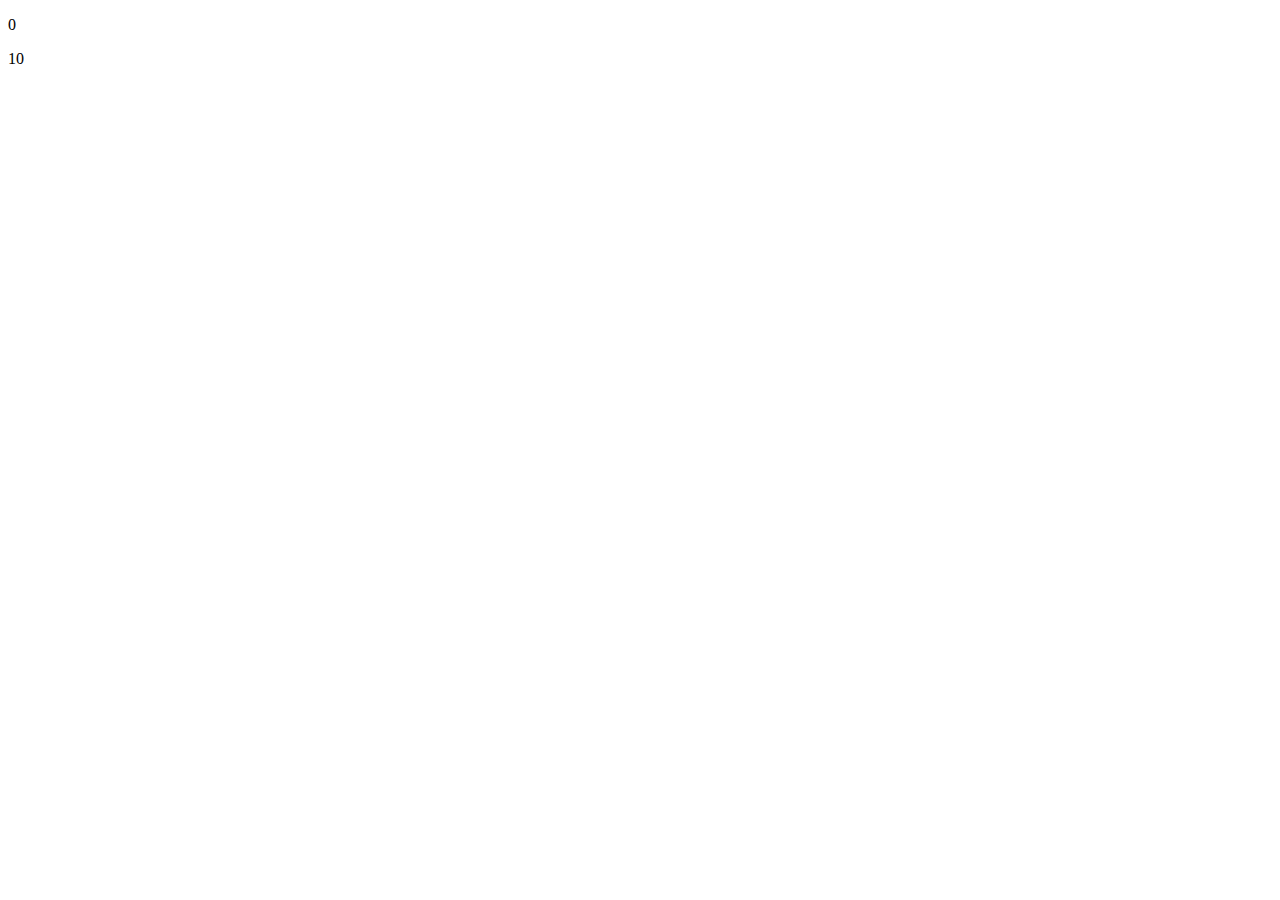
==== commit f0b1447c: "deploy: cb27981157fa1545683f0e5c7083886e0108f97d" ====
--- a/index.html
+++ b/index.html
@@ -1 +1 @@
-<!DOCTYPE html><html lang="ja"><head><meta charSet="utf-8"/><meta name="viewport" content="width=device-width"/><meta name="next-head-count" content="2"/><title>Create Next App</title><meta name="description" content="Generated by create next app"/><link rel="icon" href="favicon.ico"/><link rel="preload" href="/minesweeper/_next/static/css/27d177a30947857b.css" as="style"/><link rel="stylesheet" href="/minesweeper/_next/static/css/27d177a30947857b.css" data-n-g=""/><link rel="preload" href="/minesweeper/_next/static/css/6e846080a4125ecc.css" as="style"/><link rel="stylesheet" href="/minesweeper/_next/static/css/6e846080a4125ecc.css" data-n-p=""/><noscript data-n-css=""></noscript><script defer="" nomodule="" src="/minesweeper/_next/static/chunks/polyfills-c67a75d1b6f99dc8.js"></script><script src="/minesweeper/_next/static/chunks/webpack-e3aa4c415a1394a6.js" defer=""></script><script src="/minesweeper/_next/static/chunks/framework-cda2f1305c3d9424.js" defer=""></script><script src="/minesweeper/_next/static/chunks/main-1191d946735cbda8.js" defer=""></script><script src="/minesweeper/_next/static/chunks/pages/_app-41a4dd47d6baf0a1.js" defer=""></script><script src="/minesweeper/_next/static/chunks/pages/index-fd2ede746db2c0af.js" defer=""></script><script src="/minesweeper/_next/static/OTRcH3JY9GXdu1CyUza5s/_buildManifest.js" defer=""></script><script src="/minesweeper/_next/static/OTRcH3JY9GXdu1CyUza5s/_ssgManifest.js" defer=""></script></head><body><div id="__next"><div class="index_container__gnN1f"><div class="index_boardcontainer__r_Tvd"><div class="index_topcontainer__Vgiz8"><div class="index_nikobutton__2z3Nb"><div class="index_picture__3USzY" style="background-position:-330px"></div></div><div class="index_timecontainer__hr_2V"></div><div class="index_flagcountcontainer__LogH4"><p>10</p></div></div><div class="index_boardaround___FTF4"><div class="index_board__2d6xe"><div class="index_cell__3W8ZQ" style="background:#aeaaaa"><div class="index_stone__oeDmm"></div></div><div class="index_cell__3W8ZQ" style="background:#aeaaaa"><div class="index_stone__oeDmm"></div></div><div class="index_cell__3W8ZQ" style="background:#aeaaaa"><div class="index_stone__oeDmm"></div></div><div class="index_cell__3W8ZQ" style="background:#aeaaaa"><div class="index_stone__oeDmm"></div></div><div class="index_cell__3W8ZQ" style="background:#aeaaaa"><div class="index_stone__oeDmm"></div></div><div class="index_cell__3W8ZQ" style="background:#aeaaaa"><div class="index_stone__oeDmm"></div></div><div class="index_cell__3W8ZQ" style="background:#aeaaaa"><div class="index_stone__oeDmm"></div></div><div class="index_cell__3W8ZQ" style="background:#aeaaaa"><div class="index_stone__oeDmm"></div></div><div class="index_cell__3W8ZQ" style="background:#aeaaaa"><div class="index_stone__oeDmm"></div></div><div class="index_cell__3W8ZQ" style="background:#aeaaaa"><div class="index_stone__oeDmm"></div></div><div class="index_cell__3W8ZQ" style="background:#aeaaaa"><div class="index_stone__oeDmm"></div></div><div class="index_cell__3W8ZQ" style="background:#aeaaaa"><div class="index_stone__oeDmm"></div></div><div class="index_cell__3W8ZQ" style="background:#aeaaaa"><div class="index_stone__oeDmm"></div></div><div class="index_cell__3W8ZQ" style="background:#aeaaaa"><div class="index_stone__oeDmm"></div></div><div class="index_cell__3W8ZQ" style="background:#aeaaaa"><div class="index_stone__oeDmm"></div></div><div class="index_cell__3W8ZQ" style="background:#aeaaaa"><div class="index_stone__oeDmm"></div></div><div class="index_cell__3W8ZQ" style="background:#aeaaaa"><div class="index_stone__oeDmm"></div></div><div class="index_cell__3W8ZQ" style="background:#aeaaaa"><div class="index_stone__oeDmm"></div></div><div class="index_cell__3W8ZQ" style="background:#aeaaaa"><div class="index_stone__oeDmm"></div></div><div class="index_cell__3W8ZQ" style="background:#aeaaaa"><div class="index_stone__oeDmm"></div></div><div class="index_cell__3W8ZQ" style="background:#aeaaaa"><div class="index_stone__oeDmm"></div></div><div class="index_cell__3W8ZQ" style="background:#aeaaaa"><div class="index_stone__oeDmm"></div></div><div class="index_cell__3W8ZQ" style="background:#aeaaaa"><div class="index_stone__oeDmm"></div></div><div class="index_cell__3W8ZQ" style="background:#aeaaaa"><div class="index_stone__oeDmm"></div></div><div class="index_cell__3W8ZQ" style="background:#aeaaaa"><div class="index_stone__oeDmm"></div></div><div class="index_cell__3W8ZQ" style="background:#aeaaaa"><div class="index_stone__oeDmm"></div></div><div class="index_cell__3W8ZQ" style="background:#aeaaaa"><div class="index_stone__oeDmm"></div></div><div class="index_cell__3W8ZQ" style="background:#aeaaaa"><div class="index_stone__oeDmm"></div></div><div class="index_cell__3W8ZQ" style="background:#aeaaaa"><div class="index_stone__oeDmm"></div></div><div class="index_cell__3W8ZQ" style="background:#aeaaaa"><div class="index_stone__oeDmm"></div></div><div class="index_cell__3W8ZQ" style="background:#aeaaaa"><div class="index_stone__oeDmm"></div></div><div class="index_cell__3W8ZQ" style="background:#aeaaaa"><div class="index_stone__oeDmm"></div></div><div class="index_cell__3W8ZQ" style="background:#aeaaaa"><div class="index_stone__oeDmm"></div></div><div class="index_cell__3W8ZQ" style="background:#aeaaaa"><div class="index_stone__oeDmm"></div></div><div class="index_cell__3W8ZQ" style="background:#aeaaaa"><div class="index_stone__oeDmm"></div></div><div class="index_cell__3W8ZQ" style="background:#aeaaaa"><div class="index_stone__oeDmm"></div></div><div class="index_cell__3W8ZQ" style="background:#aeaaaa"><div class="index_stone__oeDmm"></div></div><div class="index_cell__3W8ZQ" style="background:#aeaaaa"><div class="index_stone__oeDmm"></div></div><div class="index_cell__3W8ZQ" style="background:#aeaaaa"><div class="index_stone__oeDmm"></div></div><div class="index_cell__3W8ZQ" style="background:#aeaaaa"><div class="index_stone__oeDmm"></div></div><div class="index_cell__3W8ZQ" style="background:#aeaaaa"><div class="index_stone__oeDmm"></div></div><div class="index_cell__3W8ZQ" style="background:#aeaaaa"><div class="index_stone__oeDmm"></div></div><div class="index_cell__3W8ZQ" style="background:#aeaaaa"><div class="index_stone__oeDmm"></div></div><div class="index_cell__3W8ZQ" style="background:#aeaaaa"><div class="index_stone__oeDmm"></div></div><div class="index_cell__3W8ZQ" style="background:#aeaaaa"><div class="index_stone__oeDmm"></div></div><div class="index_cell__3W8ZQ" style="background:#aeaaaa"><div class="index_stone__oeDmm"></div></div><div class="index_cell__3W8ZQ" style="background:#aeaaaa"><div class="index_stone__oeDmm"></div></div><div class="index_cell__3W8ZQ" style="background:#aeaaaa"><div class="index_stone__oeDmm"></div></div><div class="index_cell__3W8ZQ" style="background:#aeaaaa"><div class="index_stone__oeDmm"></div></div><div class="index_cell__3W8ZQ" style="background:#aeaaaa"><div class="index_stone__oeDmm"></div></div><div class="index_cell__3W8ZQ" style="background:#aeaaaa"><div class="index_stone__oeDmm"></div></div><div class="index_cell__3W8ZQ" style="background:#aeaaaa"><div class="index_stone__oeDmm"></div></div><div class="index_cell__3W8ZQ" style="background:#aeaaaa"><div class="index_stone__oeDmm"></div></div><div class="index_cell__3W8ZQ" style="background:#aeaaaa"><div class="index_stone__oeDmm"></div></div><div class="index_cell__3W8ZQ" style="background:#aeaaaa"><div class="index_stone__oeDmm"></div></div><div class="index_cell__3W8ZQ" style="background:#aeaaaa"><div class="index_stone__oeDmm"></div></div><div class="index_cell__3W8ZQ" style="background:#aeaaaa"><div class="index_stone__oeDmm"></div></div><div class="index_cell__3W8ZQ" style="background:#aeaaaa"><div class="index_stone__oeDmm"></div></div><div class="index_cell__3W8ZQ" style="background:#aeaaaa"><div class="index_stone__oeDmm"></div></div><div class="index_cell__3W8ZQ" style="background:#aeaaaa"><div class="index_stone__oeDmm"></div></div><div class="index_cell__3W8ZQ" style="background:#aeaaaa"><div class="index_stone__oeDmm"></div></div><div class="index_cell__3W8ZQ" style="background:#aeaaaa"><div class="index_stone__oeDmm"></div></div><div class="index_cell__3W8ZQ" style="background:#aeaaaa"><div class="index_stone__oeDmm"></div></div><div class="index_cell__3W8ZQ" style="background:#aeaaaa"><div class="index_stone__oeDmm"></div></div><div class="index_cell__3W8ZQ" style="background:#aeaaaa"><div class="index_stone__oeDmm"></div></div><div class="index_cell__3W8ZQ" style="background:#aeaaaa"><div class="index_stone__oeDmm"></div></div><div class="index_cell__3W8ZQ" style="background:#aeaaaa"><div class="index_stone__oeDmm"></div></div><div class="index_cell__3W8ZQ" style="background:#aeaaaa"><div class="index_stone__oeDmm"></div></div><div class="index_cell__3W8ZQ" style="background:#aeaaaa"><div class="index_stone__oeDmm"></div></div><div class="index_cell__3W8ZQ" style="background:#aeaaaa"><div class="index_stone__oeDmm"></div></div><div class="index_cell__3W8ZQ" style="background:#aeaaaa"><div class="index_stone__oeDmm"></div></div><div class="index_cell__3W8ZQ" style="background:#aeaaaa"><div class="index_stone__oeDmm"></div></div><div class="index_cell__3W8ZQ" style="background:#aeaaaa"><div class="index_stone__oeDmm"></div></div><div class="index_cell__3W8ZQ" style="background:#aeaaaa"><div class="index_stone__oeDmm"></div></div><div class="index_cell__3W8ZQ" style="background:#aeaaaa"><div class="index_stone__oeDmm"></div></div><div class="index_cell__3W8ZQ" style="background:#aeaaaa"><div class="index_stone__oeDmm"></div></div><div class="index_cell__3W8ZQ" style="background:#aeaaaa"><div class="index_stone__oeDmm"></div></div><div class="index_cell__3W8ZQ" style="background:#aeaaaa"><div class="index_stone__oeDmm"></div></div><div class="index_cell__3W8ZQ" style="background:#aeaaaa"><div class="index_stone__oeDmm"></div></div><div class="index_cell__3W8ZQ" style="background:#aeaaaa"><div class="index_stone__oeDmm"></div></div><div class="index_cell__3W8ZQ" style="background:#aeaaaa"><div class="index_stone__oeDmm"></div></div></div></div></div></div></div><script id="__NEXT_DATA__" type="application/json">{"props":{"pageProps":{}},"page":"/","query":{},"buildId":"OTRcH3JY9GXdu1CyUza5s","assetPrefix":"/minesweeper","nextExport":true,"autoExport":true,"isFallback":false,"scriptLoader":[]}</script></body></html>+<!DOCTYPE html><html lang="ja"><head><meta charSet="utf-8"/><meta name="viewport" content="width=device-width"/><meta name="next-head-count" content="2"/><title>Create Next App</title><meta name="description" content="Generated by create next app"/><link rel="icon" href="favicon.ico"/><link rel="preload" href="/minesweeper/_next/static/css/27d177a30947857b.css" as="style"/><link rel="stylesheet" href="/minesweeper/_next/static/css/27d177a30947857b.css" data-n-g=""/><link rel="preload" href="/minesweeper/_next/static/css/b87d78b8a875178c.css" as="style"/><link rel="stylesheet" href="/minesweeper/_next/static/css/b87d78b8a875178c.css" data-n-p=""/><noscript data-n-css=""></noscript><script defer="" nomodule="" src="/minesweeper/_next/static/chunks/polyfills-c67a75d1b6f99dc8.js"></script><script src="/minesweeper/_next/static/chunks/webpack-e3aa4c415a1394a6.js" defer=""></script><script src="/minesweeper/_next/static/chunks/framework-cda2f1305c3d9424.js" defer=""></script><script src="/minesweeper/_next/static/chunks/main-1191d946735cbda8.js" defer=""></script><script src="/minesweeper/_next/static/chunks/pages/_app-41a4dd47d6baf0a1.js" defer=""></script><script src="/minesweeper/_next/static/chunks/pages/index-727c9deddf0c21a0.js" defer=""></script><script src="/minesweeper/_next/static/_IKywfX3MQltOf7DxXJ9x/_buildManifest.js" defer=""></script><script src="/minesweeper/_next/static/_IKywfX3MQltOf7DxXJ9x/_ssgManifest.js" defer=""></script></head><body><div id="__next"><div class="index_container__gnN1f"><div class="index_boardcontainer__r_Tvd"><div class="index_topcontainer__Vgiz8"><div class="index_nikobutton__2z3Nb"><div class="index_picture__3USzY" style="background-position:-330px"></div></div><div class="index_timecontainer__hr_2V"><p>0</p></div><div class="index_flagcountcontainer__LogH4"><p>10</p></div></div><div class="index_boardaround___FTF4"><div class="index_board__2d6xe"><div class="index_cell__3W8ZQ" style="background:#b1afaf"><div class="index_stone__oeDmm"></div></div><div class="index_cell__3W8ZQ" style="background:#b1afaf"><div class="index_stone__oeDmm"></div></div><div class="index_cell__3W8ZQ" style="background:#b1afaf"><div class="index_stone__oeDmm"></div></div><div class="index_cell__3W8ZQ" style="background:#b1afaf"><div class="index_stone__oeDmm"></div></div><div class="index_cell__3W8ZQ" style="background:#b1afaf"><div class="index_stone__oeDmm"></div></div><div class="index_cell__3W8ZQ" style="background:#b1afaf"><div class="index_stone__oeDmm"></div></div><div class="index_cell__3W8ZQ" style="background:#b1afaf"><div class="index_stone__oeDmm"></div></div><div class="index_cell__3W8ZQ" style="background:#b1afaf"><div class="index_stone__oeDmm"></div></div><div class="index_cell__3W8ZQ" style="background:#b1afaf"><div class="index_stone__oeDmm"></div></div><div class="index_cell__3W8ZQ" style="background:#b1afaf"><div class="index_stone__oeDmm"></div></div><div class="index_cell__3W8ZQ" style="background:#b1afaf"><div class="index_stone__oeDmm"></div></div><div class="index_cell__3W8ZQ" style="background:#b1afaf"><div class="index_stone__oeDmm"></div></div><div class="index_cell__3W8ZQ" style="background:#b1afaf"><div class="index_stone__oeDmm"></div></div><div class="index_cell__3W8ZQ" style="background:#b1afaf"><div class="index_stone__oeDmm"></div></div><div class="index_cell__3W8ZQ" style="background:#b1afaf"><div class="index_stone__oeDmm"></div></div><div class="index_cell__3W8ZQ" style="background:#b1afaf"><div class="index_stone__oeDmm"></div></div><div class="index_cell__3W8ZQ" style="background:#b1afaf"><div class="index_stone__oeDmm"></div></div><div class="index_cell__3W8ZQ" style="background:#b1afaf"><div class="index_stone__oeDmm"></div></div><div class="index_cell__3W8ZQ" style="background:#b1afaf"><div class="index_stone__oeDmm"></div></div><div class="index_cell__3W8ZQ" style="background:#b1afaf"><div class="index_stone__oeDmm"></div></div><div class="index_cell__3W8ZQ" style="background:#b1afaf"><div class="index_stone__oeDmm"></div></div><div class="index_cell__3W8ZQ" style="background:#b1afaf"><div class="index_stone__oeDmm"></div></div><div class="index_cell__3W8ZQ" style="background:#b1afaf"><div class="index_stone__oeDmm"></div></div><div class="index_cell__3W8ZQ" style="background:#b1afaf"><div class="index_stone__oeDmm"></div></div><div class="index_cell__3W8ZQ" style="background:#b1afaf"><div class="index_stone__oeDmm"></div></div><div class="index_cell__3W8ZQ" style="background:#b1afaf"><div class="index_stone__oeDmm"></div></div><div class="index_cell__3W8ZQ" style="background:#b1afaf"><div class="index_stone__oeDmm"></div></div><div class="index_cell__3W8ZQ" style="background:#b1afaf"><div class="index_stone__oeDmm"></div></div><div class="index_cell__3W8ZQ" style="background:#b1afaf"><div class="index_stone__oeDmm"></div></div><div class="index_cell__3W8ZQ" style="background:#b1afaf"><div class="index_stone__oeDmm"></div></div><div class="index_cell__3W8ZQ" style="background:#b1afaf"><div class="index_stone__oeDmm"></div></div><div class="index_cell__3W8ZQ" style="background:#b1afaf"><div class="index_stone__oeDmm"></div></div><div class="index_cell__3W8ZQ" style="background:#b1afaf"><div class="index_stone__oeDmm"></div></div><div class="index_cell__3W8ZQ" style="background:#b1afaf"><div class="index_stone__oeDmm"></div></div><div class="index_cell__3W8ZQ" style="background:#b1afaf"><div class="index_stone__oeDmm"></div></div><div class="index_cell__3W8ZQ" style="background:#b1afaf"><div class="index_stone__oeDmm"></div></div><div class="index_cell__3W8ZQ" style="background:#b1afaf"><div class="index_stone__oeDmm"></div></div><div class="index_cell__3W8ZQ" style="background:#b1afaf"><div class="index_stone__oeDmm"></div></div><div class="index_cell__3W8ZQ" style="background:#b1afaf"><div class="index_stone__oeDmm"></div></div><div class="index_cell__3W8ZQ" style="background:#b1afaf"><div class="index_stone__oeDmm"></div></div><div class="index_cell__3W8ZQ" style="background:#b1afaf"><div class="index_stone__oeDmm"></div></div><div class="index_cell__3W8ZQ" style="background:#b1afaf"><div class="index_stone__oeDmm"></div></div><div class="index_cell__3W8ZQ" style="background:#b1afaf"><div class="index_stone__oeDmm"></div></div><div class="index_cell__3W8ZQ" style="background:#b1afaf"><div class="index_stone__oeDmm"></div></div><div class="index_cell__3W8ZQ" style="background:#b1afaf"><div class="index_stone__oeDmm"></div></div><div class="index_cell__3W8ZQ" style="background:#b1afaf"><div class="index_stone__oeDmm"></div></div><div class="index_cell__3W8ZQ" style="background:#b1afaf"><div class="index_stone__oeDmm"></div></div><div class="index_cell__3W8ZQ" style="background:#b1afaf"><div class="index_stone__oeDmm"></div></div><div class="index_cell__3W8ZQ" style="background:#b1afaf"><div class="index_stone__oeDmm"></div></div><div class="index_cell__3W8ZQ" style="background:#b1afaf"><div class="index_stone__oeDmm"></div></div><div class="index_cell__3W8ZQ" style="background:#b1afaf"><div class="index_stone__oeDmm"></div></div><div class="index_cell__3W8ZQ" style="background:#b1afaf"><div class="index_stone__oeDmm"></div></div><div class="index_cell__3W8ZQ" style="background:#b1afaf"><div class="index_stone__oeDmm"></div></div><div class="index_cell__3W8ZQ" style="background:#b1afaf"><div class="index_stone__oeDmm"></div></div><div class="index_cell__3W8ZQ" style="background:#b1afaf"><div class="index_stone__oeDmm"></div></div><div class="index_cell__3W8ZQ" style="background:#b1afaf"><div class="index_stone__oeDmm"></div></div><div class="index_cell__3W8ZQ" style="background:#b1afaf"><div class="index_stone__oeDmm"></div></div><div class="index_cell__3W8ZQ" style="background:#b1afaf"><div class="index_stone__oeDmm"></div></div><div class="index_cell__3W8ZQ" style="background:#b1afaf"><div class="index_stone__oeDmm"></div></div><div class="index_cell__3W8ZQ" style="background:#b1afaf"><div class="index_stone__oeDmm"></div></div><div class="index_cell__3W8ZQ" style="background:#b1afaf"><div class="index_stone__oeDmm"></div></div><div class="index_cell__3W8ZQ" style="background:#b1afaf"><div class="index_stone__oeDmm"></div></div><div class="index_cell__3W8ZQ" style="background:#b1afaf"><div class="index_stone__oeDmm"></div></div><div class="index_cell__3W8ZQ" style="background:#b1afaf"><div class="index_stone__oeDmm"></div></div><div class="index_cell__3W8ZQ" style="background:#b1afaf"><div class="index_stone__oeDmm"></div></div><div class="index_cell__3W8ZQ" style="background:#b1afaf"><div class="index_stone__oeDmm"></div></div><div class="index_cell__3W8ZQ" style="background:#b1afaf"><div class="index_stone__oeDmm"></div></div><div class="index_cell__3W8ZQ" style="background:#b1afaf"><div class="index_stone__oeDmm"></div></div><div class="index_cell__3W8ZQ" style="background:#b1afaf"><div class="index_stone__oeDmm"></div></div><div class="index_cell__3W8ZQ" style="background:#b1afaf"><div class="index_stone__oeDmm"></div></div><div class="index_cell__3W8ZQ" style="background:#b1afaf"><div class="index_stone__oeDmm"></div></div><div class="index_cell__3W8ZQ" style="background:#b1afaf"><div class="index_stone__oeDmm"></div></div><div class="index_cell__3W8ZQ" style="background:#b1afaf"><div class="index_stone__oeDmm"></div></div><div class="index_cell__3W8ZQ" style="background:#b1afaf"><div class="index_stone__oeDmm"></div></div><div class="index_cell__3W8ZQ" style="background:#b1afaf"><div class="index_stone__oeDmm"></div></div><div class="index_cell__3W8ZQ" style="background:#b1afaf"><div class="index_stone__oeDmm"></div></div><div class="index_cell__3W8ZQ" style="background:#b1afaf"><div class="index_stone__oeDmm"></div></div><div class="index_cell__3W8ZQ" style="background:#b1afaf"><div class="index_stone__oeDmm"></div></div><div class="index_cell__3W8ZQ" style="background:#b1afaf"><div class="index_stone__oeDmm"></div></div><div class="index_cell__3W8ZQ" style="background:#b1afaf"><div class="index_stone__oeDmm"></div></div><div class="index_cell__3W8ZQ" style="background:#b1afaf"><div class="index_stone__oeDmm"></div></div></div></div></div></div></div><script id="__NEXT_DATA__" type="application/json">{"props":{"pageProps":{}},"page":"/","query":{},"buildId":"_IKywfX3MQltOf7DxXJ9x","assetPrefix":"/minesweeper","nextExport":true,"autoExport":true,"isFallback":false,"scriptLoader":[]}</script></body></html>